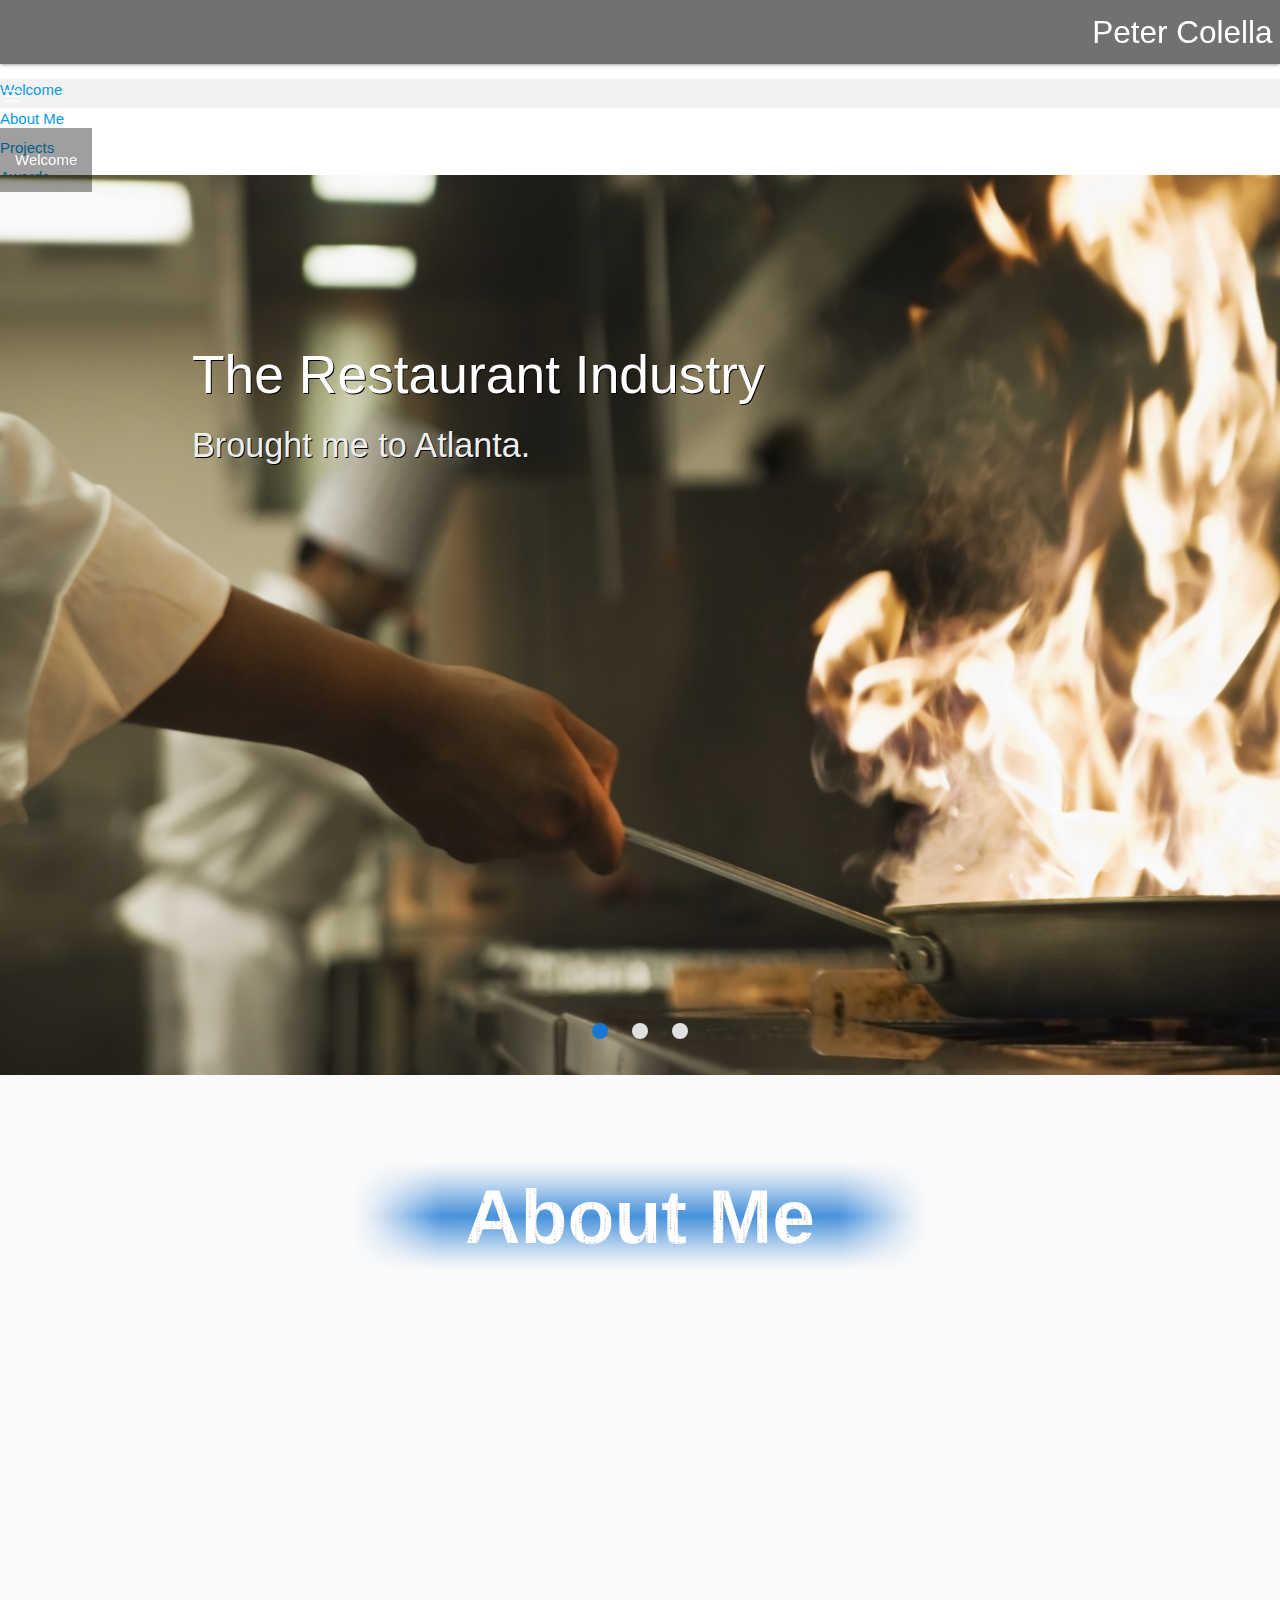
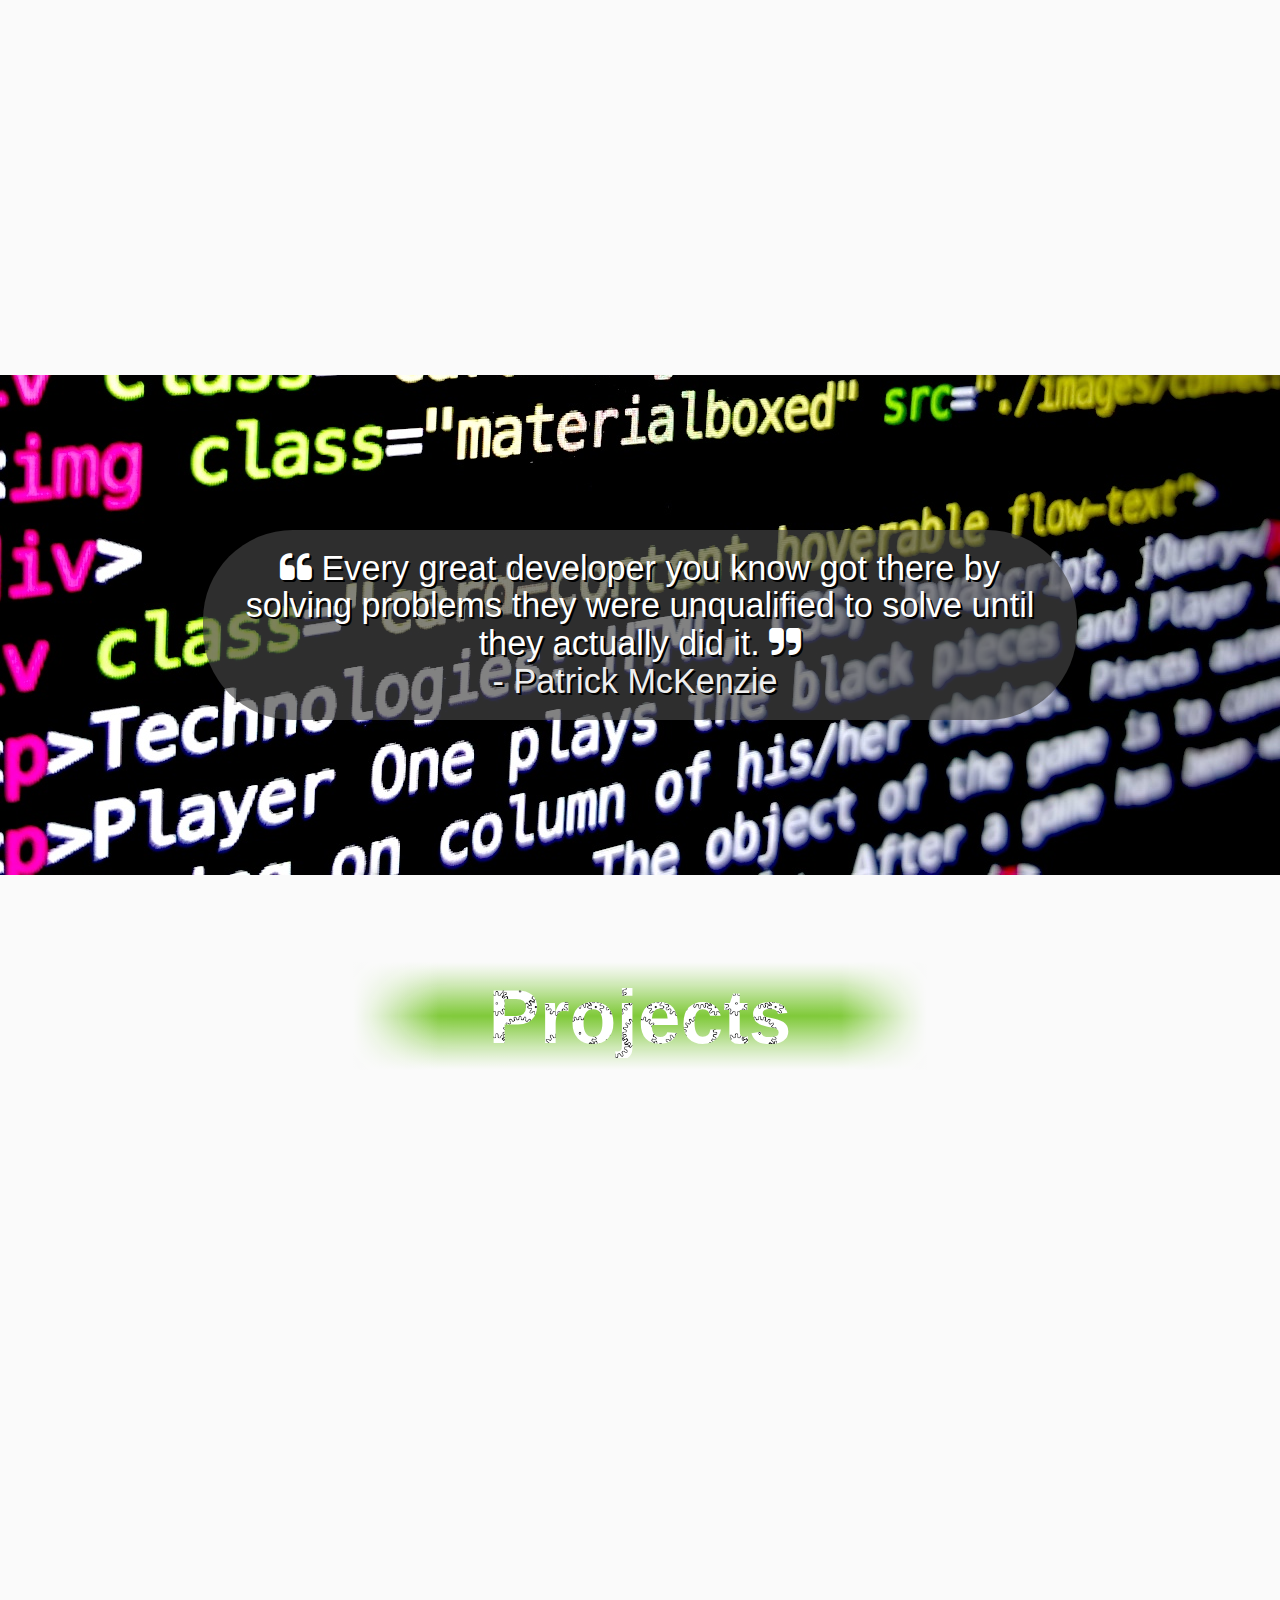
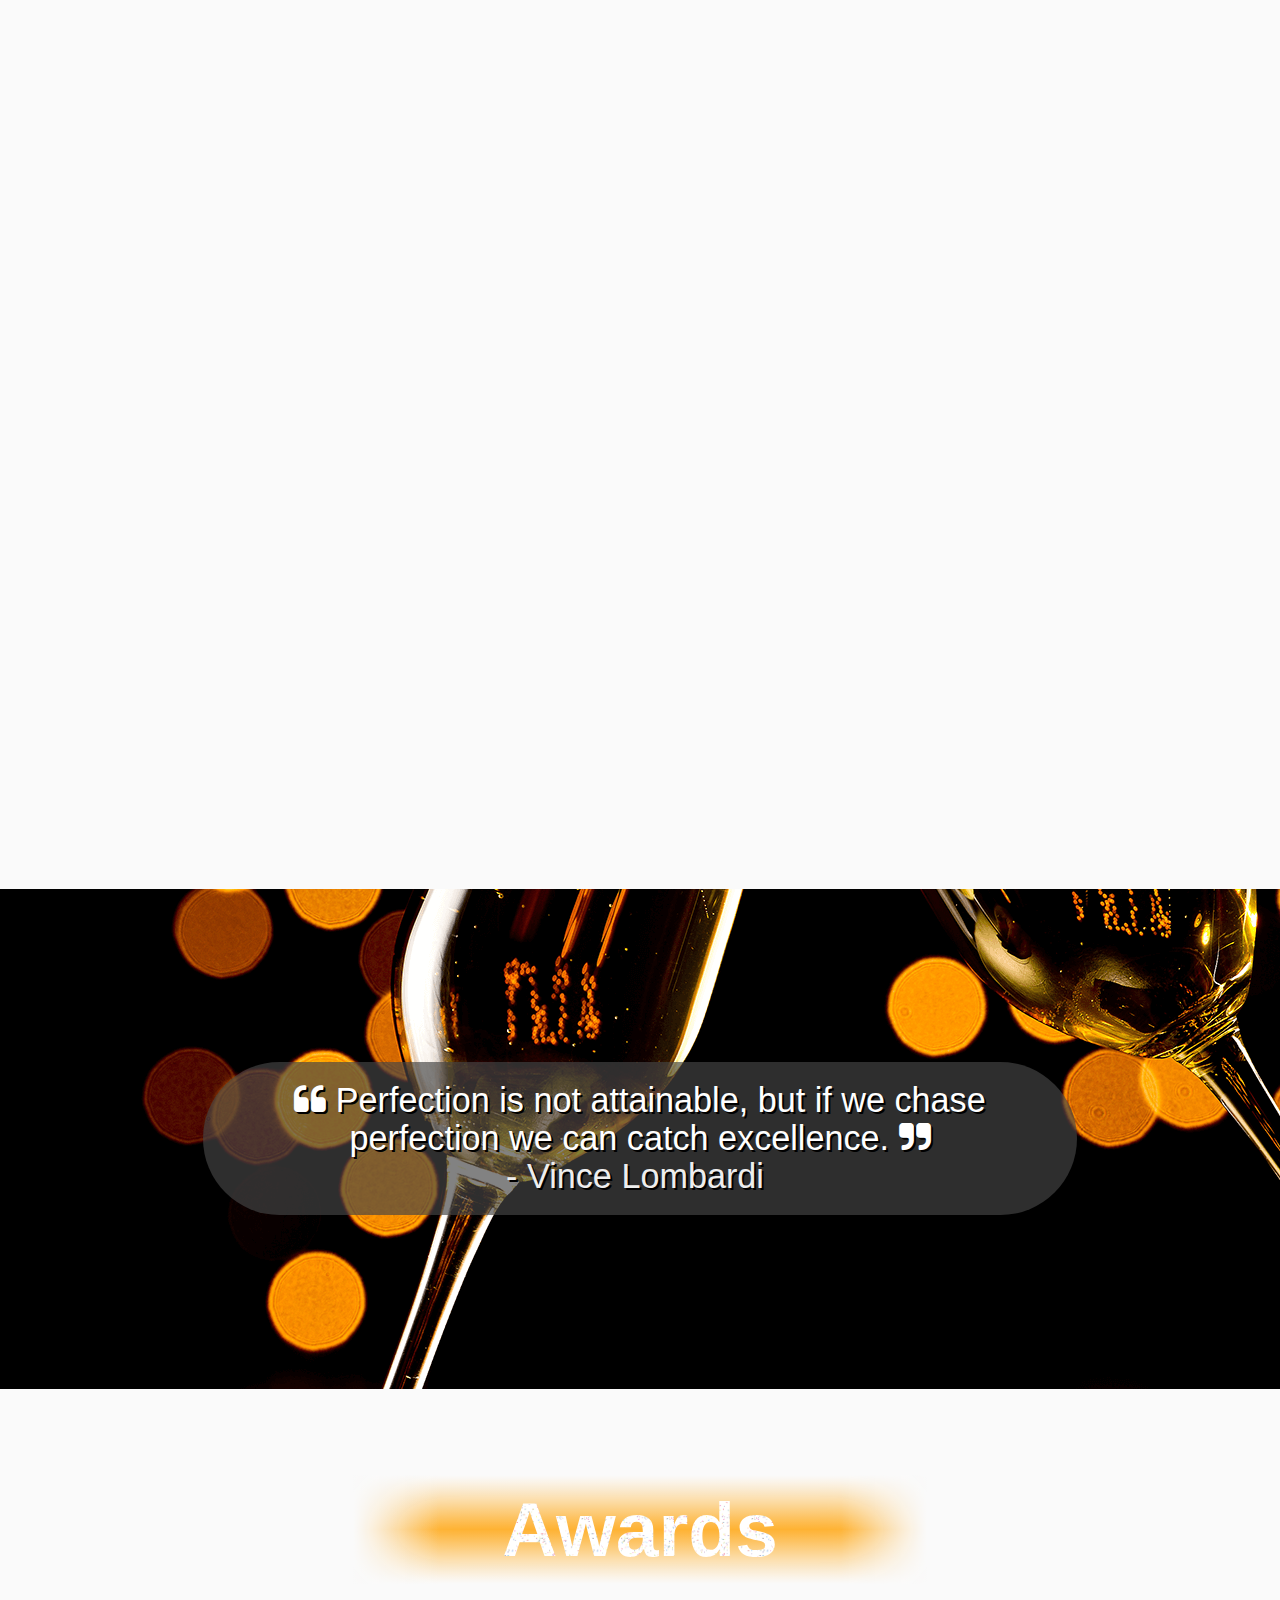
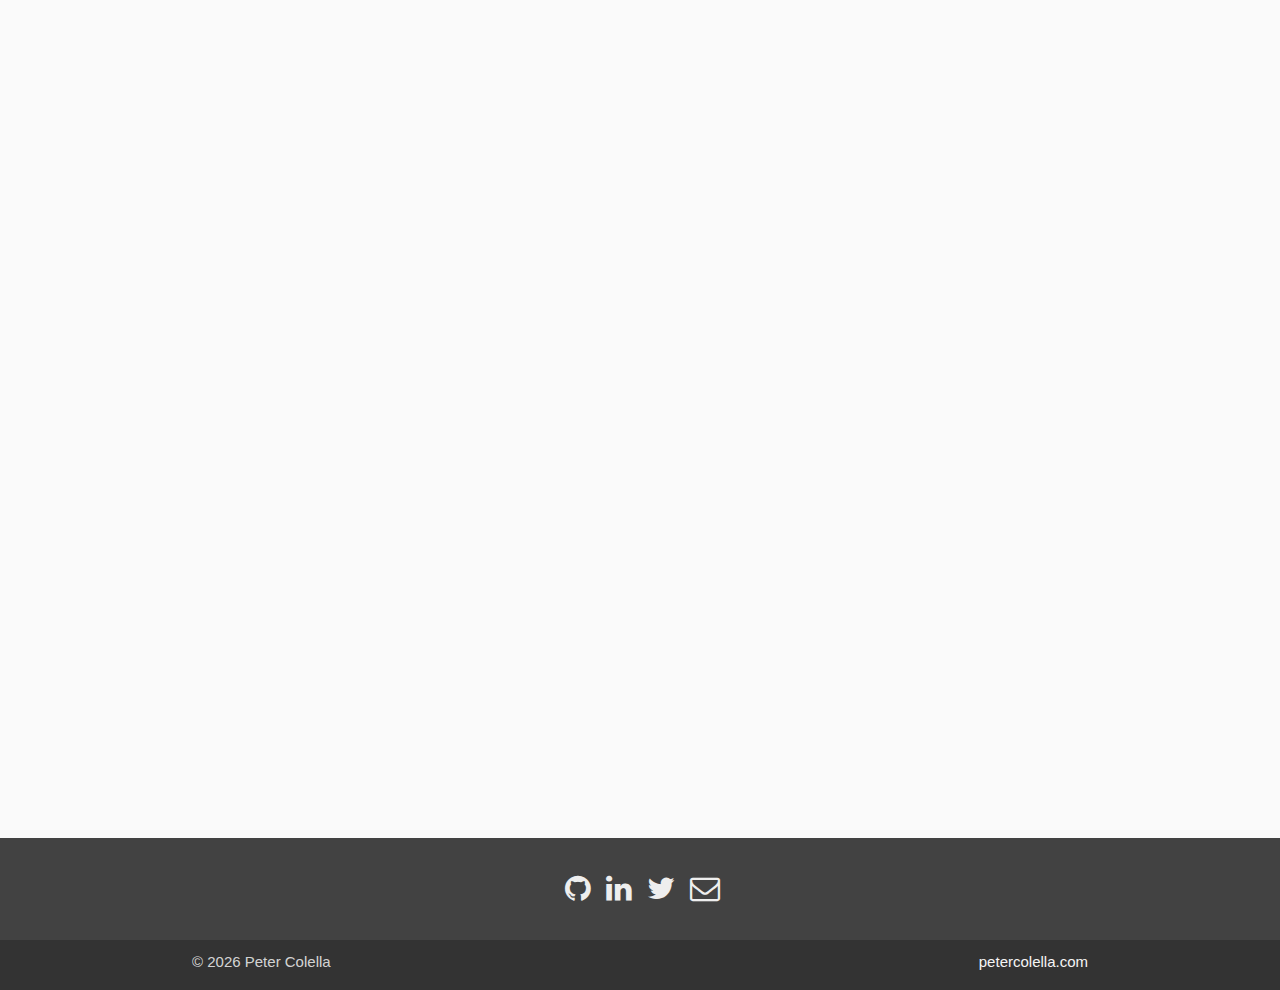
==== index.html @ 607b43e7 "made height of about card panel responsive" ====
<!DOCTYPE html>
<html>

<head>
  <meta charset="utf-8">
  <title>Peter Colella - Web Developer</title>
  <meta name="description" content="The Personal Domain of Peter Colella, Web Developer in Atlanta, GA">
  <meta name="keywords" content="Peter Colella, Web Developer, Atlanta, General Assembly, Graduate, Candidate">
  <link rel="icon" href="./images/icon.png">
  <!--Import Google Icon Font-->
  <link href="http://fonts.googleapis.com/icon?family=Material+Icons" rel="stylesheet">
  <!--Import materialize.css-->
  <link rel="stylesheet" href="https://cdnjs.cloudflare.com/ajax/libs/materialize/0.99.0/css/materialize.min.css">
  <!-- <link type="text/css" rel="stylesheet" href="css/materialize.min.css"  media="screen,projection"/> -->
  <link rel='stylesheet' href='css/materialize1.css' />
  <link href="https://fonts.googleapis.com/icon?family=Material+Icons" rel="stylesheet">
  <link rel="stylesheet" type="text/css" href="https://cdnjs.cloudflare.com/ajax/libs/font-awesome/4.6.3/css/font-awesome.css">
  <!--Let browser know website is optimized for mobile-->
  <meta name="viewport" content="width=device-width, initial-scale=1.0" />
</head>

<body>
  <header>
    <div class="navbar-fixed">
      <nav style="opacity: 0.75;">
        <div class="nav-wrapper grey darken-3">
          <div class="menu_item">
            <a href="index.html" class="brand-logo right menu_link">
              <span class="menu_title">
                <span class="menu_word" data-hover="Peter Colella">Peter Colella</span>
              </span>
            </a>
          </div>
          <a href="#" data-activates="mobile-demo" class="button-collapse">
            <i class="material-icons">menu</i>
          </a>
          <ul id="nav-mobile" class="left hide-on-med-and-down menu">
            <li class="menu_item">
              <a href="#welcome-link" class="menu_link">
                <span class="menu_title">
                  <span class="menu_word" data-hover="Welcome">Welcome</span>
                </span>
              </a>
            </li>
            <li class="menu_item">
              <a href="#about-link" class="menu_link">
                <span class="menu_title">
                  <span class="menu_word" data-hover="About Me">About Me</span>
                </span>
              </a>
            </li>
            <li class="menu_item">
              <a href="#projects-link" class="menu_link">
                <span class="menu_title">
                  <span class="menu_word" data-hover="Projects">Projects</span>
                </span>
              </a>
            </li>
            <li class="menu_item">
              <a href="#awards-link" class="menu_link">
                <span class="menu_title">
                  <span class="menu_word" data-hover="Awards">Awards</span>
                </span>
              </a>
            </li>
            <li class="menu_item">
              <a href="#resume" class="menu_link">
                <span class="menu_title">
                  <span class="menu_word" data-hover="Resume">Resume</span>
                </span>
              </a>
            </li>
            <!-- <li>
              <a href="#about-link">About Me</a>
            </li>
            <li>
              <a href="#projects-link">Projects</a>
            </li>
            <li>
              <a href="#awards-link">Awards</a>
            </li>
            <li>
              <a href="#resume">Resume</a>
            </li> -->
          </ul>
        </div>
      </nav>
    </div>
    <ul class="side-nav" id="mobile-demo">
      <!-- <li>
        <a href="#welcome-link">Welcome</a>
      </li>
      <li>
        <a href="#about-link">About Me</a>
      </li>
      <li>
        <a href="#projects-link">Projects</a>
      </li>
      <li>
        <a href="#awards-link">Awards</a>
      </li>
      <li>
        <a href="#resume">Resume</a>
      </li> -->
      <li>
        <a href="#welcome-link" class="menu_link">
          <span class="menu_title">
            <span class="menu_word_side" data-hover="Welcome">Welcome</span>
          </span>
        </a>
      </li>
      <li>
        <a href="#about-link" class="menu_link">
          <span class="menu_title">
            <span class="menu_word_side" data-hover="About Me">About Me</span>
          </span>
        </a>
      </li>
      <li>
        <a href="#projects-link" class="menu_link">
          <span class="menu_title">
            <span class="menu_word_side" data-hover="Projects">Projects</span>
          </span>
        </a>
      </li>
      <li>
        <a href="#awards-link" class="menu_link">
          <span class="menu_title">
            <span class="menu_word_side" data-hover="Awards">Awards</span>
          </span>
        </a>
      </li>
      <li>
        <a href="#resume" class="menu_link">
          <span class="menu_title">
            <span class="menu_word_side" data-hover="Resume">Resume</span>
          </span>
        </a>
      </li>
    </ul>
  </header>
  <main>
    <div class="section no-pad scrollspy welcome" id="welcome-link">

      <div class="slider">
        <ul class="slides" style="text-shadow: 1px 1px black;">
          <li>
            <img src="./images/chef-fire.jpg" alt="chef-fire">
            <div class="caption left-align">
              <h2>The Restaurant Industry</h2>
              <h4 class="light grey-text text-lighten-3">Brought me to Atlanta.</h4>
            </div>
          </li>
          <li>
            <img src="./images/atlanta_skyline_2.jpg" alt="atlanta">
            <div class="caption center-align">
              <h2>Atlanta</h2>
              <h4 class="light grey-text text-lighten-3">Introduced me to coding.</h4>
            </div>
          </li>
          <li>
            <img src="./images/ga-atlanta.jpg" alt="ga-atlanta">
            <div class="caption right-align">
              <h2>Coding</h2>
              <h4 class="light grey-text text-lighten-3">Has led us here.</h4>
            </div>
          </li>
        </ul>
      </div>

    </div>

    <div class="section scrollspy about bkgrd-col" id="about-link">

      <div class="container scrollspy-margin">
        <div class="row">
          <div class="col s8 offset-s2">
            <div class="card-panel section-title z-depth-0" id="about-title">
              <h1 class="center title-text" id="about-text">About Me</h1>
            </div>
          </div>
        </div>
      </div>

      <div class="container" id="about" style="opacity: 0;">
        <div class="row">
          <div class="col s12">
            <div class="card">
              <div class="card-panel hoverable" id="about-card">
                <div class="row">
                  <!-- <div class="card-panel grey darken-3">
                    <div class="row"> -->

                  <div class="col s12 m6 floated" id="about-img">
                    <!-- <div class="card"> -->
                    <div class="card-image">
                      <img class="materialboxed" data-caption="Extreme Close-Up!" src="./images/DSC_0314.jpg">
                    </div>
                    <!-- </div> -->
                    <div class="card-panel" id="about-job">
                      <span class="flow-text" id="about-span">
                        <b>Full-Stack Web Developer</b>
                      </span>
                    </div>
                  </div>

                  <div class="card-content no-padding">
                    <span class="flow-text" id="about-card-content">My background is in the food service business. I began as a dishwasher and eventually became the owner-operator
                      of my own restaurant franchise.
                      <br>
                      <br>The experience learning to code, while extremely daunting at times, has instilled in me a love of programming
                      and a tremendous sense of accomplishment. I am left with the desire to be pushed further and add to
                      my toolkit as I take on new challenges.
                      <br>
                      <br>I enjoy applying my extensive experience — focus on organization and structure, commitment to efficiency,
                      leadership in solving problems with available resources, communication skills, team-oriented work ethic
                      — and new coding knowledge to an exciting career in the tech industry.
                    </span>
                  </div>

                  <!-- </div>
                  </div> -->
                </div>
              </div>
            </div>
          </div>
        </div>
      </div>

    </div>

    <div class="parallax-container valign-wrapper">
      <div class="no-pad valign-wrapper" id="halign-wrapper">
        <div class="container">
          <div class="row quote-row">
            <div class="col s12">
              <h4 class="center-align quote">
                <i class="fa fa-quote-left" aria-hidden="true"></i> Every great developer you know got there by solving problems they were unqualified to solve until they
                actually did it.
                <i class="fa fa-quote-right" aria-hidden="true"></i>
                <br>
                <span class="light grey-text text-lighten-3">- Patrick McKenzie</span>
              </h4>
            </div>
          </div>
        </div>
      </div>
      <!-- yes that is a picture of my screen -->
      <div class="parallax">
        <img src="./images/projects2.jpg">
      </div>
    </div>



    <div class="section projects scrollspy bkgrd-col" id="projects-link">

      <div class="container scrollspy-margin">
        <div class="row">
          <div class="col s8 offset-s2">
            <div class="card-panel section-title z-depth-0" id="projects-title">
              <h1 class="center title-text" id="projects-text">Projects</h1>
            </div>
          </div>
        </div>
      </div>


      <ul id="staggered-list1" style="opacity: 0;">
        <li>
          <div class="row">

            <div class="col s12 m5 offset-m1" id="project1">
              <div class="card hoverable">
                <div class="card-image img-container waves-effect waves-block waves-light">
                  <img class="activator project-image" src="./images/connect-four-1.png">
                  <div class="middle">
                    <div class="activator project-hover-text">
                      <i class="small material-icons">info_outline</i>
                    </div>
                  </div>
                </div>
                <div class="card-content flow-text">
                  <span class="card-title activator grey-text text-darken-4">Connect Four
                    <i class="material-icons right">more_vert</i>
                  </span>
                  <p>
                    <a target="_blank" href="https://petercolella.github.io/Connect-Four-Game/">
                      <i class="small material-icons">open_in_new</i>
                    </a>
                  </p>
                </div>
                <div class="card-reveal">
                  <span class="card-title grey-text text-darken-4">Connect Four
                    <i class="material-icons right">more_vert</i>
                  </span>
                  <p>Technologies: HTML, CSS, Javascript, jQuery</p>
                  <p>Player One plays the black pieces and Player Two plays the red pieces. Player One begins by clicking on
                    column of his/her choice. Pieces automatically move to the lowest available space in the selected column.
                    The object of the game is to connect four of your checkers in a row horizontally, vertically, or diagonally.
                    After a game has been won, the scoreboard is updated. The board is cleared by clicking the new game button.</p>
                </div>
              </div>
            </div>

            <div class="col s12 m5">
              <div class="card hoverable">
                <div class="card-image img-container waves-effect waves-block waves-light">
                  <img class="activator project-image" src="./images/trigger-happy.png">
                  <div class="middle">
                    <div class="activator project-hover-text">
                      <i class="small material-icons">info_outline</i>
                    </div>
                  </div>
                </div>
                <div class="card-content flow-text">
                  <span class="card-title activator grey-text text-darken-4">Trigger Happy
                    <i class="material-icons right">more_vert</i>
                  </span>
                  <p>
                    <a target="_blank" href="https://asmr-trigger-happy.herokuapp.com/">
                      <i class="small material-icons">open_in_new</i>
                    </a>
                  </p>
                </div>
                <div class="card-reveal">
                  <span class="card-title grey-text text-darken-4">Trigger Happy
                    <i class="material-icons right">more_vert</i>
                  </span>
                  <p>Technologies: MEN Stack, Handlebars</p>
                  <p>This application allows users to share their favorite ASMR videos and provide specific information about
                    the "Triggers" found in each one.</p>
                </div>
              </div>
            </div>

          </div>
        </li>

      </ul>
      <ul id="staggered-list2" style="opacity: 0;">

        <li>
          <div class="row">

            <div class="col s12 m5 offset-m1">
              <div class="card hoverable">
                <div class="card-image img-container waves-effect waves-block waves-light">
                  <img class="activator project-image" src="./images/imbible-1.png">
                  <div class="middle">
                    <div class="activator project-hover-text">
                      <i class="small material-icons">info_outline</i>
                    </div>
                  </div>
                </div>
                <div class="card-content flow-text">
                  <span class="card-title activator grey-text text-darken-4">Imbible
                    <i class="material-icons right">more_vert</i>
                  </span>
                  <p>
                    <a target="_blank" href="https://imbible3.herokuapp.com/#!/">
                      <i class="small material-icons">open_in_new</i>
                    </a>
                  </p>
                </div>
                <div class="card-reveal">
                  <span class="card-title grey-text text-darken-4">Imbible
                    <i class="material-icons right">more_vert</i>
                  </span>
                  <p>Technologies: MEAN Stack, Bootstrap, Passport</p>
                  <p>Imbible is an app that lets users submit whatever they have on hand to discover what classic cocktails
                    they are able to craft with their limited resources. In addition, a user can add whatever concoction
                    they came up with to our list of libations and have others review it.</p>
                  <br>
                  <p>We wanted to reintroduce our users to the storied world of mixology. In doing so, we hope that they gain
                    a renewed appreciation of the art to making a good drink. Just as one eats not only to be nourished,
                    but to enjoy the flavors created through the love of food, one should drink not to be intoxicated, but
                    to experience a similar enjoyment. We made our app with hope that we could contribute to that enjoyment.</p>
                </div>
              </div>
            </div>

            <div class="col s12 m5">
              <div class="card hoverable">
                <div class="card-image img-container waves-effect waves-block waves-light">
                  <img class="activator project-image" src="./images/city-data-1.png">
                  <div class="middle">
                    <div class="activator project-hover-text">
                      <i class="small material-icons">info_outline</i>
                    </div>
                  </div>
                </div>
                <div class="card-content flow-text">
                  <span class="card-title activator grey-text text-darken-4">City Tips
                    <i class="material-icons right">more_vert</i>
                  </span>
                  <p>
                    <a target="_blank" href="https://city-tips.herokuapp.com/">
                      <i class="small material-icons">open_in_new</i>
                    </a>
                  </p>
                </div>
                <div class="card-reveal">
                  <span class="card-title grey-text text-darken-4">City Tips
                    <i class="material-icons right">more_vert</i>
                  </span>
                  <p>Technologies: Ruby on Rails, Bootstrap, Devise, PostgreSQL</p>
                  <p>This is a Ruby on Rails app where users can view and leave tips for their favorite cities.</p>
                </div>
              </div>
            </div>

          </div>
        </li>

      </ul>
      <ul id="staggered-list3" style="opacity: 0;">

        <!-- <li style="opacity: 0; transform:translateX(-150%)"> -->
        <li>
          <div class="row">

            <div class="col s12 m5 offset-m1">
              <div class="card hoverable">
                <div class="card-image img-container waves-effect waves-block waves-light">
                  <img class="activator project-image" src="./images/V.i.A.png">
                  <div class="middle">
                    <div class="activator project-hover-text">
                      <i class="small material-icons">info_outline</i>
                    </div>
                  </div>
                </div>
                <div class="card-content flow-text">
                  <span class="card-title activator grey-text text-darken-4">V.i.A
                    <i class="material-icons right">more_vert</i>
                  </span>
                  <p>
                    <a target="_blank" href="https://via-vendor-app.herokuapp.com/">
                      <i class="small material-icons">open_in_new</i>
                    </a>
                  </p>
                </div>
                <div class="card-reveal">
                  <span class="card-title grey-text text-darken-4">V.i.A
                    <i class="material-icons right">more_vert</i>
                  </span>
                  <p>Technologies: Ruby on Rails, Materialize, Devise, PostgreSQL</p>
                  <p>V.i.A is an app that provides user access to key information about a company or organization's approved
                    vendors and purveyors. The app is especially applicable to the restaurant industry in which a wide array
                    of vendors are dealt with on a daily basis. Additionally, the specific information for each vendor changes
                    often and sometimes is not readily communicated from upper management to those who actually use the information.</p>
                  <br>
                  <p>With this app, users not only have access to vendor information. They can also call, email, link to the
                    vendor's website, and get driving directions if it's necesssary to go to the vendor's location. In short,
                    V.i.A keeps the user's resources organized and accessible.</p>
                </div>
              </div>
            </div>

            <div class="col s12 m5">
              <div class="card hoverable">
                <div class="card-image img-container waves-effect waves-block waves-light">
                  <img class="activator project-image" src="./images/maribelle.png">
                  <div class="middle">
                    <div class="activator project-hover-text">
                      <i class="small material-icons">info_outline</i>
                    </div>
                  </div>
                </div>
                <div class="card-content flow-text">
                  <span class="card-title activator grey-text text-darken-4">Belated Birthday Wish
                    <i class="material-icons right">more_vert</i>
                  </span>
                  <p>
                    <a target="_blank" href="https://petercolella.github.io/maribelle/">
                      <i class="small material-icons">open_in_new</i>
                    </a>
                  </p>
                </div>
                <div class="card-reveal">
                  <span class="card-title grey-text text-darken-4">Belated Birthday Wish
                    <i class="material-icons right">more_vert</i>
                  </span>
                  <p>Technologies: Materialize, Animate.css, jQuery</p>
                  <p>This is a simple landing page to wish my niece, Maribelle, a belated Happy Birthday.</p>
                </div>
              </div>
            </div>

          </div>
        </li>

      </ul>

    </div>

    <div class="parallax-container valign-wrapper">
      <div class="no-pad valign-wrapper" id="halign-wrapper">
        <div class="container">
          <div class="row quote-row">
            <div class="col s12">
              <h4 class="center-align quote">
                <i class="fa fa-quote-left" aria-hidden="true"></i> Perfection is not attainable, but if we chase perfection we can catch excellence.
                <i class="fa fa-quote-right" aria-hidden="true"></i>
                <br>
                <span class="light grey-text text-lighten-3">- Vince Lombardi</span>
              </h4>
            </div>
          </div>
        </div>
      </div>
      <div class="parallax">
        <img src="./images/awards2.png">
      </div>
    </div>

    <div class="section awards scrollspy bkgrd-col" id="awards-link">

      <div class="container scrollspy-margin">
        <div class="row">
          <div class="col s8 offset-s2">
            <div class="card-panel section-title z-depth-0" id="awards-title">
              <h1 class="center title-text" id="awards-text">Awards</h1>
            </div>
          </div>
        </div>
      </div>

      <div class="container">
        <div class="row">
          <div class="col s12">
            <div class="card hoverable" id="awards" style="opacity: 0;">
              <div class="card-image">
                <img class="materialboxed" data-caption="I cannot express how fortunate I was to learn and work with this amazing group of people."
                  src="./images/angelhack.jpg">
                <span class="card-title">AngelHack Global Hackathon Series: Atlanta, May 20 2017</span>
              </div>
              <div class="card-content">
                <p>Winner: Best Voice User Experience Using Amazon Alexa</p>
              </div>
              <div class="card-action">
                <a target="_blank" href="http://www.hackathon.io/job-hunt1">Hackathon.io</a>
                <a target="_blank" href="https://github.com/petercolella/job-hunt-lambda-function/blob/master/lambda.js">GitHub</a>
              </div>
            </div>
          </div>
        </div>
      </div>
    </div>

    <div class="modal" id="resume">
      <div class="modal-content" id="resume-content">
        <h2 class="header center" id="resume-header">Resume</h2>
        <!-- <div class="row">
          <div class="col s12">
            <div class="card"> -->
        <!-- <div> -->
        <object class="resume" data="./documents/PeterColellaResume.pdf" type="application/pdf"></object>
        <!-- </div> -->
        <div class="modal-footer">
          <a target="_blank" href="./documents/PeterColellaResume.pdf">Click Here to Open in New Tab</a>
        </div>
        <!-- </div>
          </div>
        </div> -->
      </div>
    </div>
  </main>
  <footer class="page-footer grey darken-3">
    <div class="container">
      <div class="row center">
        <ul style="display: inline-flex;">
          <li>
            <a target="_blank" class="grey-text text-lighten-3" href="https://github.com/petercolella">
              <i class="fa fa-github" style="font-size: 2em"></i>
            </a>
          </li>
          <span></span>
          <li>
            <a target="_blank" class="grey-text text-lighten-3" href="https://www.linkedin.com/in/peter-colella/">
              <i class="fa fa-linkedin" style="font-size: 2em"></i>
            </a>
          </li>
          <span></span>
          <li>
            <a target="_blank" class="grey-text text-lighten-3" href="https://twitter.com/_PeterColella">
              <i class="fa fa-twitter" style="font-size: 2em"></i>
            </a>
          </li>
          <span></span>
          <li>
            <a target="_blank" class="grey-text text-lighten-3" href="mailto:colella.peter.j@gmail.com">
              <i class="fa fa-envelope-o" style="font-size: 2em"></i>
            </a>
          </li>
        </ul>
      </div>
    </div>

    <div class="footer-copyright">
      <div class="container menu_item">
        ©
        <script type="text/JavaScript">
          document.write(new Date().getFullYear());
        </script> Peter Colella
        <a target="_blank" class="grey-text text-lighten-4 right menu_link" href="http://www.petercolella.com/">
          <span class="menu_title">
            <span class="website menu_word" data-hover="petercolella.com">petercolella.com</span>
          </span>
        </a>
      </div>
    </div>
  </footer>
  <!--Import jQuery before materialize.js-->
  <script type="text/javascript" src="https://code.jquery.com/jquery-2.1.1.min.js"></script>
  <script src="https://cdnjs.cloudflare.com/ajax/libs/materialize/0.99.0/js/materialize.min.js"></script>
  <!-- <script type="text/javascript" src="js/materialize.min.js"></script> -->
  <script type="text/javascript">
    $( document ).ready( function () {
      $( '.slider' ).slider( {
        interval: 2000
      } );
      $( ".button-collapse" ).sideNav();
    } );
    $( '.modal' ).modal();
    $( '.parallax' ).parallax();
    $( '.scrollspy' ).scrollSpy( {
      scrollOffset: 0
    } );
  </script>
  <script type="text/javascript">
    var options = [ {
        selector: '#staggered-list1',
        offset: 100,
        callback: function ( el ) {
          Materialize.fadeInImage( $( el ) );
        }
      },
      {
        selector: '#staggered-list2',
        offset: 100,
        callback: function ( el ) {
          Materialize.fadeInImage( $( el ) );
        }
      },
      {
        selector: '#staggered-list3',
        offset: 100,
        callback: function ( el ) {
          Materialize.fadeInImage( $( el ) );
        }
      },
      {
        selector: '#about',
        offset: 200,
        callback: function ( el ) {
          Materialize.fadeInImage( $( el ) );
        }
      },
      {
        selector: '#awards',
        offset: 200,
        callback: function ( el ) {
          Materialize.fadeInImage( $( el ) );
        }
      }
    ];
    Materialize.scrollFire( options );
  </script>
</body>

</html>
---- css/materialize1.css ----
body {
  display: flex;
  min-height: 100vh;
  flex-direction: column;
  overflow-x: hidden;
}

br {
  display: block;
  content: "";
  margin-top: 1rem;
}

/*nav {
  z-index: 99;
}*/

nav div ul li a.active {
  background-color: rgba(0, 0, 0, 0.5);
}

ul li a.active {
  background-color: rgba(0, 0, 0, 0.05);
}

.menu {
  display: flex;
  justify-content: center;
}

.menu_item {
  display: inline-block;
  white-space: nowrap;
}

.menu_link {
  display: block;
  max-height: 64px;
}

nav ul a:hover {
  height: 64px;
}

.menu_link:focus .menu_word,
.menu_link:hover .menu_word {
  transform: translate3d(0, -105%, 0);
}

.menu_link:focus .menu_word_side,
.menu_link:hover .menu_word_side {
  transform: translate3d(-180%, 0, 0);
}

.menu_title {
  display: inline-block;
  overflow: hidden;
  margin-right: 0;
}

.menu_word {
  display: inline-block;
  position: relative;
  margin-right: 0;
  transition: transform .3s;
}

.menu_word_side {
  display: inline-block;
  position: relative;
  margin-right: 0;
  transition: transform .3s;
}

.menu_word:before {
  position: absolute;
  content: attr(data-hover);
  top: 105%;
  height: 64px;
}

.menu_word_side:before {
  position: absolute;
  content: attr(data-hover);
  left: 180%;
  height: 64px;
  width: 100%;
}

.brand-logo {
  top: 0 !important;
}

main {
  margin-top: -64px;
  flex: 1 0 auto;
}

span {
  margin-right: 10px;
}

/* h2 {
  color: white;
} */

.floated {
  float: left;
}

/* .welcome {
  position: inherit;
  top: -64px;
} */

.slider {
  height: 100vh !important;
  width: 100%;
  top: 0;
  left: 0;
  right: 0;
  bottom: 0;
}

.slider ul.slides {
  height: 100vh !important;
}

.slider ul.indicators {
  z-index: 2;
  bottom: 30px;
}

.slider .slides {
  /*background-color: #9e9e9e;*/
  margin: 0;
  height: 100vh !important;
}

.slider .indicators .indicator-item.active {
  /* background-color: #05EDFF; */
  background-color: rgba(25, 118, 210, 1);
}

.fa-github {
  padding-left: 5px;
  -o-transition: .5s;
  -ms-transition: .5s;
  -moz-transition: .5s;
  -webkit-transition: .5s;
  transition: .5s;
}

.fa-github:hover {
  color: black;
}

.fa-linkedin {
  padding-left: 5px;
  -o-transition: .5s;
  -ms-transition: .5s;
  -moz-transition: .5s;
  -webkit-transition: .5s;
  transition: .5s;
}

.fa-linkedin:hover {
  color: #0073a4;
}

.fa-twitter {
  padding-left: 5px;
  -o-transition: .5s;
  -ms-transition: .5s;
  -moz-transition: .5s;
  -webkit-transition: .5s;
  transition: .5s;
}

.fa-twitter:hover {
  color: #00aced;
}

.fa-envelope-o {
  padding-left: 5px;
  -o-transition: .5s;
  -ms-transition: .5s;
  -moz-transition: .5s;
  -webkit-transition: .5s;
  transition: .5s;
}

.fa-envelope-o:hover {
  color: #db3236;
}

.title-text {
  font-size: 6vw;
  font-weight: 900;
  margin: 0 auto;
}

.about {
  min-height: 100vh;
  position: relative;
  /*top: -64px;*/
}

#about-card {
  max-height: calc((100vh * 653 / 926) - 63px);
  overflow: auto;
}

#about-title {
  background: linear-gradient(to right, rgba(250, 250, 250, 1), transparent 15%, transparent 85%, rgba(250, 250, 250, 1)), linear-gradient( rgba(250, 250, 250, 1), rgba(25, 118, 210, 1), rgba(250, 250, 250, 1));
  /* url("../images/white_matrix.gif"); */
  /*background-size: cover;*/
}

#about-text {
  background: url("../images/white_matrix.gif");
  background-size: contain;
  background-clip: text;
  -webkit-background-clip: text;
  -webkit-text-fill-color: transparent;
  -moz-background-clip: text;
  -moz-text-fill-color: transparent;
}

#about-img {
  /* top: 0; */
  padding-left: 0;
  /* max-height: calc((100vh * 436 / 926) + 7px); */
}

#about-job {
  margin-bottom: 0.5rem;
  background-color: #1976D2;
  background: linear-gradient(to right, #808080, #bcbcbc, #c4c4c4, #E6E6E4, #dddddd, #a1a1a1, #7f7f7f);
  color: #454545;
  text-shadow: hsla(0, 0%, 40%, .5) 0 -1px 0, hsla(0, 0%, 100%, .6) 0 2px 1px;
  text-align: center;
}

#about-span {
  margin-left: 10px;
}

#about-card-content {
  /* background-color: #424242; */
  color: #454545;
  clear: left;
}

.clear-left {
  clear: left;
}

.projects {
  min-height: 100vh;
  position: relative;
}

#projects-title {
  background: linear-gradient(to right, rgba(250, 250, 250, 1), transparent 15%, transparent 85%, rgba(250, 250, 250, 1)), linear-gradient( rgba(250, 250, 250, 1), rgba(96, 189, 7, 1), rgba(250, 250, 250, 1));
  /* url("../images/gears.gif"); */
  /* background-size: cover; */
  background-color: white;
  color: white;
}

#projects-text {
  background: url("../images/gears3.jpg") white;
  background-size: auto 50%;
  background-clip: text;
  -webkit-background-clip: text;
  -webkit-text-fill-color: transparent;
  -moz-background-clip: text;
  -moz-text-fill-color: transparent;
}

.img-container {
  position: relative;
  /*width: 50%;*/
}

.project-image {
  opacity: 1;
  display: block;
  width: 100%;
  height: auto;
  transition: .5s ease;
  backface-visibility: hidden;
}

.middle {
  transition: .5s ease;
  opacity: 0;
  position: absolute;
  top: 50%;
  left: 50%;
  transform: translate(-50%, -50%);
  -ms-transform: translate(-50%, -50%)
}

.img-container:hover .project-image {
  opacity: 0.33;
}

.img-container:hover .middle {
  opacity: 1;
}

.project-hover-text {
  background-color: #0099CC;
  border-radius: 8px;
  color: white;
  /*font-size: 16px;*/
  padding: 14px 14px 8px 14px;
}

.awards {
  min-height: 100vh;
  position: relative;
}

#awards-title {
  background: linear-gradient(to right, rgba(250, 250, 250, 1), transparent 15%, transparent 85%, rgba(250, 250, 250, 1)), linear-gradient( rgba(250, 250, 250, 1), rgba(255, 160, 0, 1), rgba(250, 250, 250, 1));
  /* url("../images/confetti.gif"); */
  /*background-size: cover;*/
  /* background-color: white; */
  /* color: white; */
}

#awards-text {
  background: url("../images/confetti.gif");
  background-size: contain;
  background-clip: text;
  -webkit-background-clip: text;
  -webkit-text-fill-color: transparent;
  -moz-background-clip: text;
  -moz-text-fill-color: transparent;
}

.resume {
  width: 100%;
  height: 300px;
}

#resume-header {
  color: black;
}

/* .parallax-container {
  opacity: 0.5;
} */

/* .parallax-container:hover {
  opacity: 1.0 !important;
} */

#halign-wrapper {
  width: 100%;
}

.section-title {
  /* border-radius: 17px; */
  padding: 12px;
  box-shadow: inset 0 0 7vw #fafafa !important;
}

.quote-row {
  margin-bottom: 0 !important;
}

h4.quote {
  margin: auto !important;
}

.quote {
  background-color: rgba(68, 68, 68, 0.67);
  border-radius: 90px;
  color: white;
  padding: 20px;
  /*-webkit-text-stroke: 1px black;*/
  text-shadow: 2px 2px black;
  /*3px 3px 0 #000,
    -1px -1px 0 #000,  
    1px -1px 0 #000,
    -1px 1px 0 #000,
    1px 1px 0 #000;*/
}

.scrollspy-margin {
  margin-top: 64px;
}

.scrollspy-margin .row {
  margin-bottom: 0;
}

.page-footer .footer-copyright {
  background-color: #333333;
}

.bkgrd-col {
  /* background-color: rgba(91, 64, 64, 0.67); */
  background-color: #fafafa;
}

#staggered-list1 li {
  /* background-color: red; */
  transition: transform 1000ms ease !important;
}

#staggered-list2 li {
  /* background-color: red; */
  transition: transform 1000ms ease !important;
}

#staggered-list3 li {
  /* background-color: red; */
  transition: transform 1000ms ease !important;
}
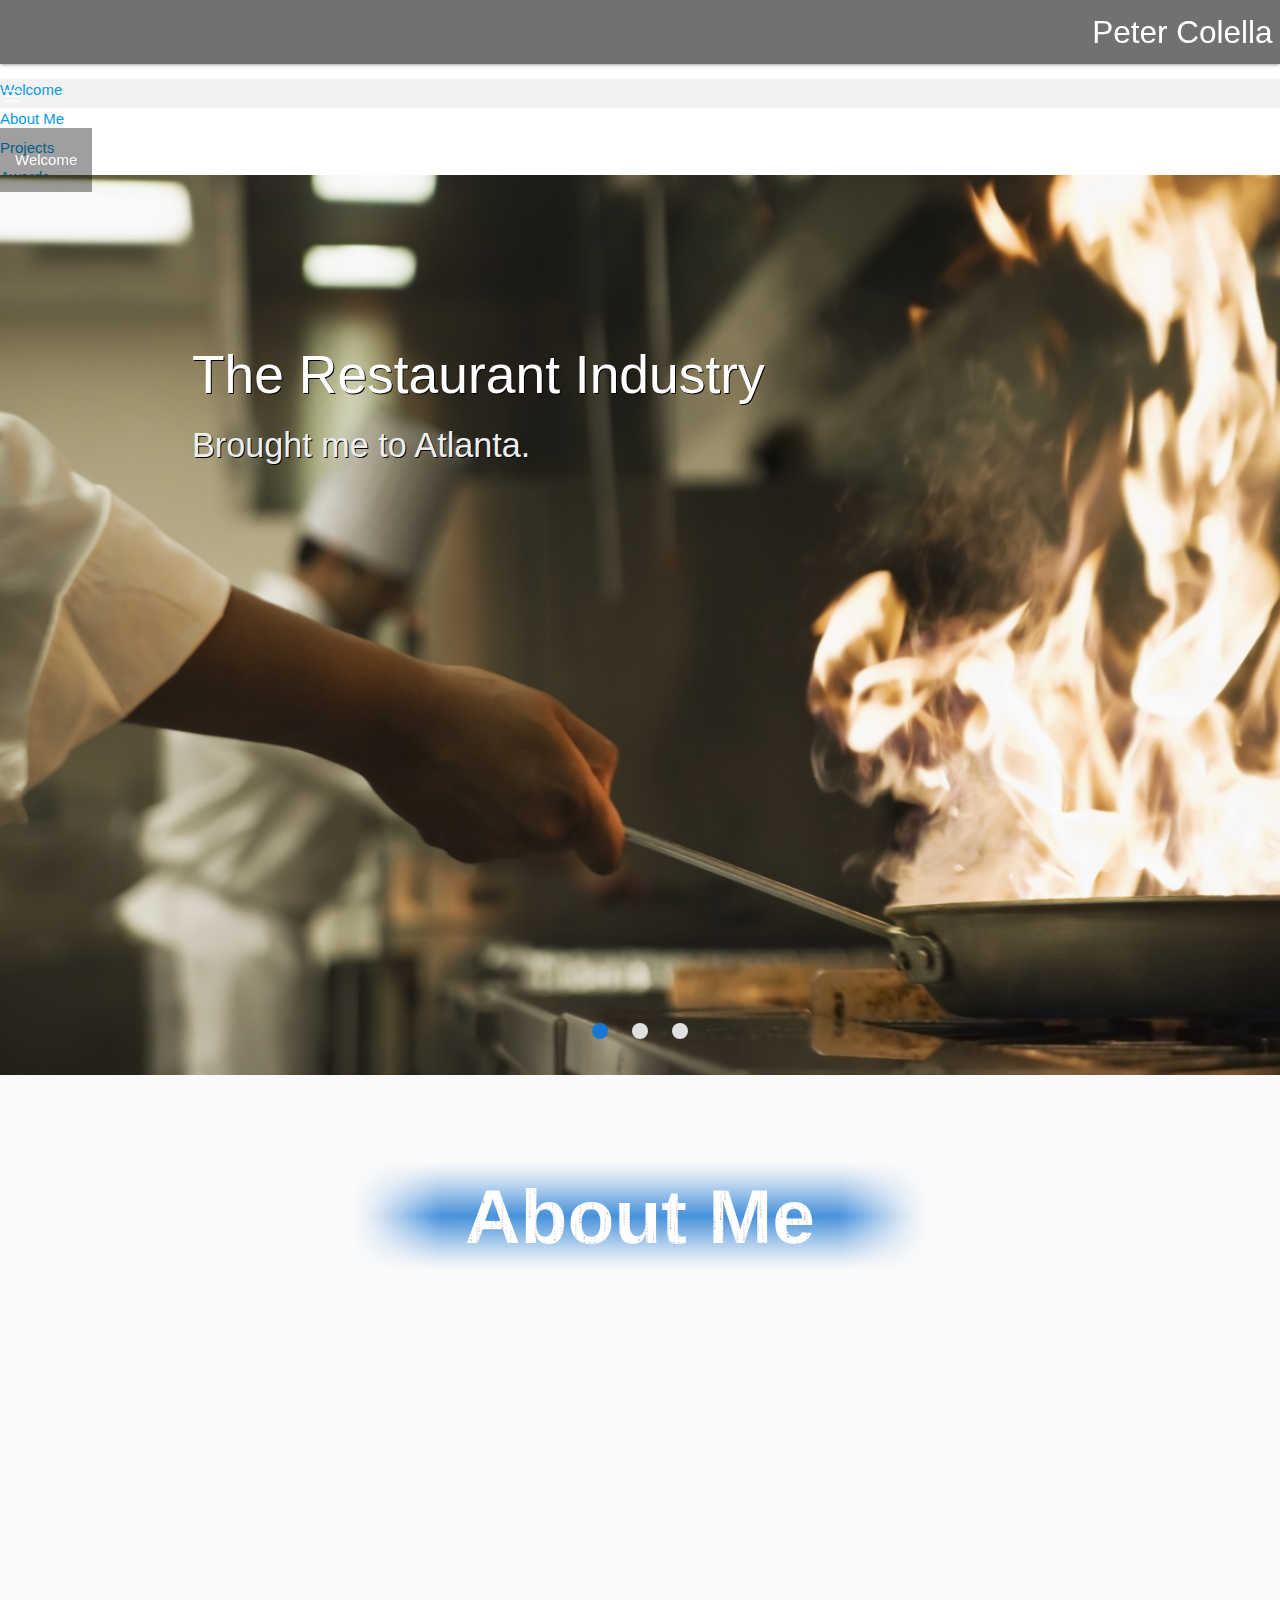
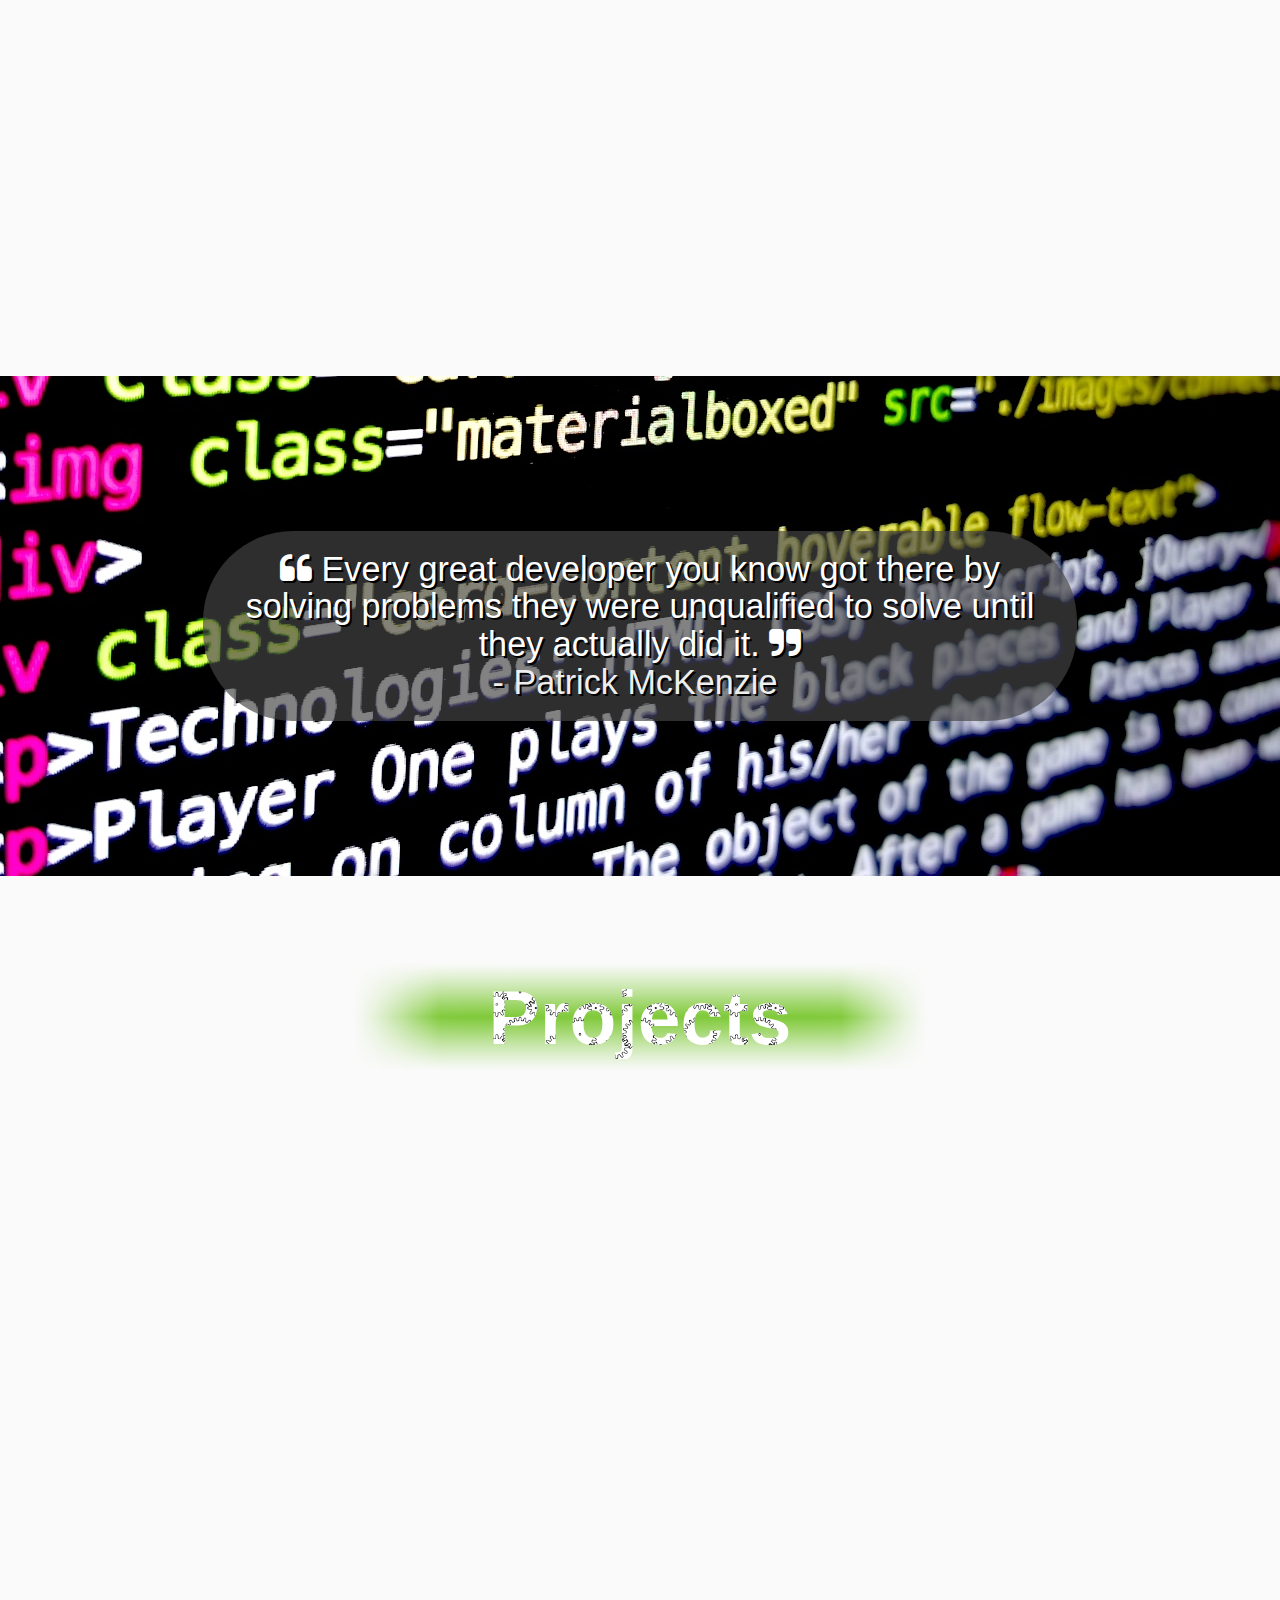
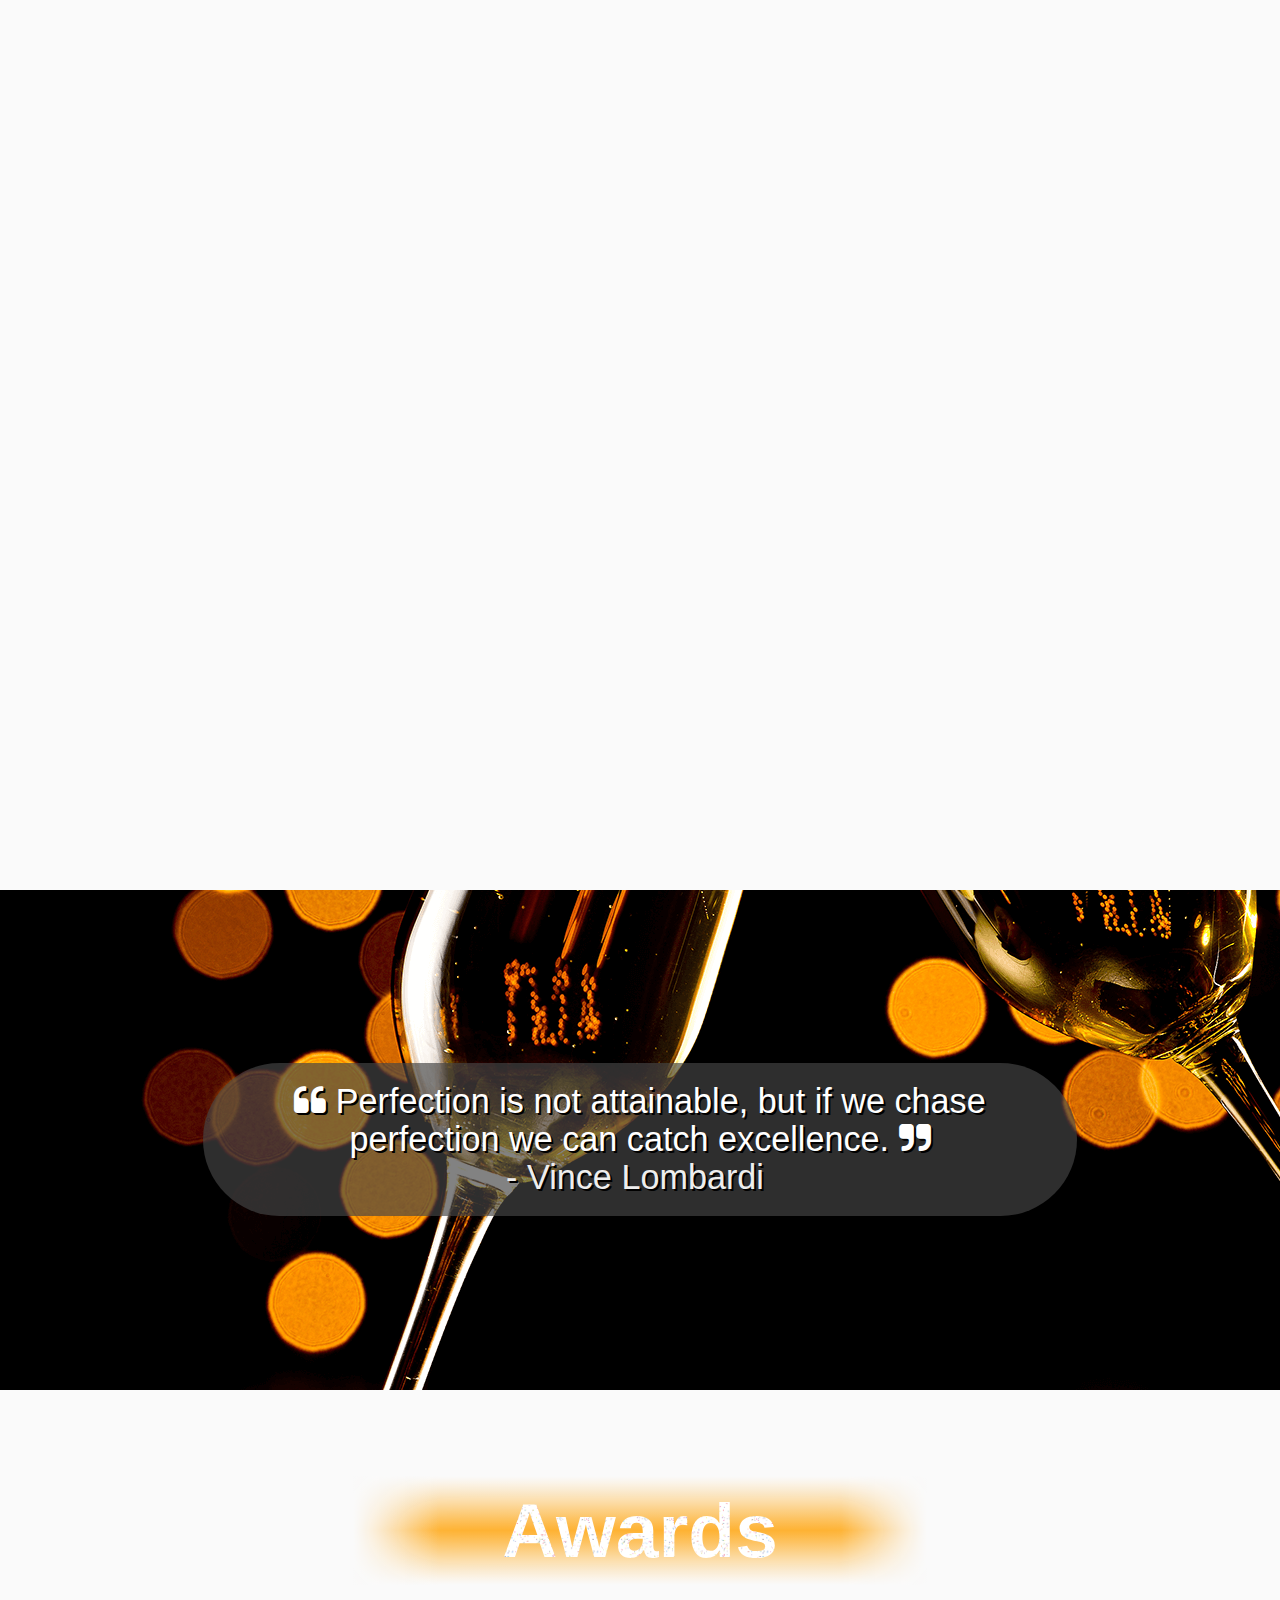
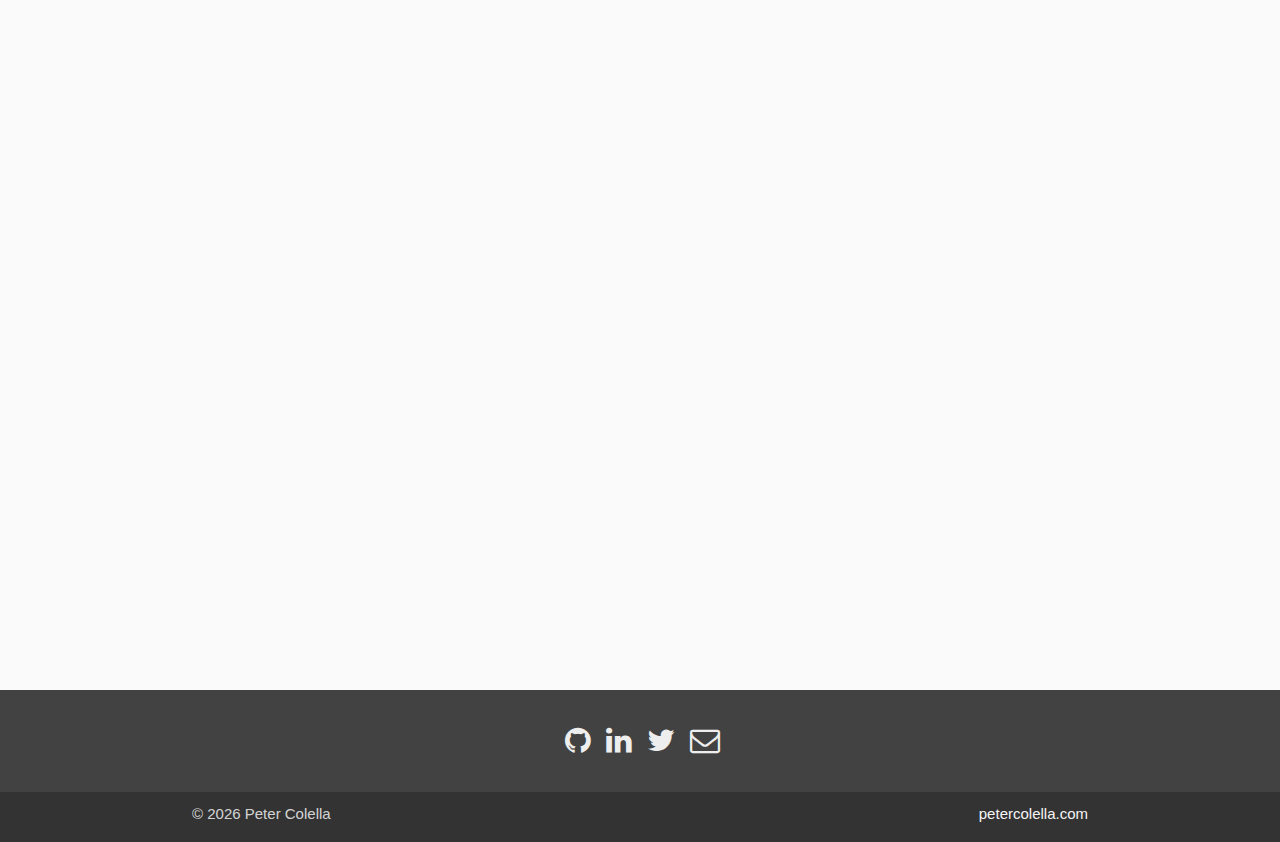
==== commit 67c7961b: "added outline to title of awards card image" ====
--- a/index.html
+++ b/index.html
@@ -186,7 +186,7 @@
         <div class="row">
           <div class="col s12">
             <div class="card">
-              <div class="card-panel hoverable" id="about-card">
+              <div class="card-panel hoverable hide-on-small-only" id="about-card">
                 <div class="row">
                   <!-- <div class="card-panel grey darken-3">
                     <div class="row"> -->
@@ -198,22 +198,71 @@
                     </div>
                     <!-- </div> -->
                     <div class="card-panel" id="about-job">
-                      <span class="flow-text" id="about-span">
-                        <b>Full-Stack Web Developer</b>
+                      <span class="show-on-medium hide-on-large-only" id="about-span-med">
+                        <b>Full Stack Web Developer</b>
                       </span>
-                    </div>
-                  </div>
-
-                  <div class="card-content no-padding">
-                    <span class="flow-text" id="about-card-content">My background is in the food service business. I began as a dishwasher and eventually became the owner-operator
+                      <span class="flow-text show-on-large hide-on-med-only" id="about-span">
+                        <b>Full Stack Web Developer</b>
+                      </span>
+                    </div>
+                  </div>
+
+                  <div class="card-content no-padding" id="about-card-content">
+                    <span class="flow-text" id="about-card-text">My background is in the food service business. I began
+                      as a dishwasher and eventually became the owner-operator
                       of my own restaurant franchise.
                       <br>
-                      <br>The experience learning to code, while extremely daunting at times, has instilled in me a love of programming
-                      and a tremendous sense of accomplishment. I am left with the desire to be pushed further and add to
+                      <br>The experience learning to code, while extremely daunting at times, has instilled in me a
+                      love of programming
+                      and a tremendous sense of accomplishment. I am left with the desire to be pushed further and add
+                      to
                       my toolkit as I take on new challenges.
                       <br>
-                      <br>I enjoy applying my extensive experience — focus on organization and structure, commitment to efficiency,
-                      leadership in solving problems with available resources, communication skills, team-oriented work ethic
+                      <br>I enjoy applying my extensive experience — focus on organization and structure, commitment to
+                      efficiency,
+                      leadership in solving problems with available resources, communication skills, team-oriented work
+                      ethic
+                      — and new coding knowledge to an exciting career in the tech industry.
+                    </span>
+                  </div>
+
+                  <!-- </div>
+                  </div> -->
+                </div>
+              </div>
+              <div class="card-panel hoverable hide-on-med-and-up" id="about-card-small">
+                <div class="row">
+                  <!-- <div class="card-panel grey darken-3">
+                    <div class="row"> -->
+
+                  <div class="col s12 m6 floated" id="about-img-small">
+                    <!-- <div class="card"> -->
+                    <div class="card-image">
+                      <img class="materialboxed" data-caption="Extreme Close-Up!" src="./images/DSC_0314.jpg">
+                    </div>
+                    <!-- </div> -->
+                    <div class="card-panel" id="about-job-small">
+                      <span class="flow-text" id="about-span">
+                        <b>Full Stack Web Developer</b>
+                      </span>
+                    </div>
+                  </div>
+
+                  <div class="card-content no-padding">
+                    <span class="flow-text" id="about-card-content">My background is in the food service business. I
+                      began as a dishwasher and eventually became the owner-operator
+                      of my own restaurant franchise.
+                      <br>
+                      <br>The experience learning to code, while extremely daunting at times, has instilled in me a
+                      love of programming
+                      and a tremendous sense of accomplishment. I am left with the desire to be pushed further and add
+                      to
+                      my toolkit as I take on new challenges.
+                      <br>
+                      <br>I enjoy applying my extensive experience — focus on organization and structure, commitment to
+                      efficiency,
+                      leadership in solving problems with available resources, communication skills, team-oriented work
+                      ethic
                       — and new coding knowledge to an exciting career in the tech industry.
                     </span>
                   </div>
@@ -235,7 +284,8 @@
           <div class="row quote-row">
             <div class="col s12">
               <h4 class="center-align quote">
-                <i class="fa fa-quote-left" aria-hidden="true"></i> Every great developer you know got there by solving problems they were unqualified to solve until they
+                <i class="fa fa-quote-left" aria-hidden="true"></i> Every great developer you know got there by solving
+                problems they were unqualified to solve until they
                 actually did it.
                 <i class="fa fa-quote-right" aria-hidden="true"></i>
                 <br>
@@ -295,10 +345,14 @@
                     <i class="material-icons right">more_vert</i>
                   </span>
                   <p>Technologies: HTML, CSS, Javascript, jQuery</p>
-                  <p>Player One plays the black pieces and Player Two plays the red pieces. Player One begins by clicking on
-                    column of his/her choice. Pieces automatically move to the lowest available space in the selected column.
-                    The object of the game is to connect four of your checkers in a row horizontally, vertically, or diagonally.
-                    After a game has been won, the scoreboard is updated. The board is cleared by clicking the new game button.</p>
+                  <p>Player One plays the black pieces and Player Two plays the red pieces. Player One begins by
+                    clicking on
+                    column of his/her choice. Pieces automatically move to the lowest available space in the selected
+                    column.
+                    The object of the game is to connect four of your checkers in a row horizontally, vertically, or
+                    diagonally.
+                    After a game has been won, the scoreboard is updated. The board is cleared by clicking the new game
+                    button.</p>
                 </div>
               </div>
             </div>
@@ -328,7 +382,8 @@
                     <i class="material-icons right">more_vert</i>
                   </span>
                   <p>Technologies: MEN Stack, Handlebars</p>
-                  <p>This application allows users to share their favorite ASMR videos and provide specific information about
+                  <p>This application allows users to share their favorite ASMR videos and provide specific information
+                    about
                     the "Triggers" found in each one.</p>
                 </div>
               </div>
@@ -368,14 +423,20 @@
                     <i class="material-icons right">more_vert</i>
                   </span>
                   <p>Technologies: MEAN Stack, Bootstrap, Passport</p>
-                  <p>Imbible is an app that lets users submit whatever they have on hand to discover what classic cocktails
-                    they are able to craft with their limited resources. In addition, a user can add whatever concoction
+                  <p>Imbible is an app that lets users submit whatever they have on hand to discover what classic
+                    cocktails
+                    they are able to craft with their limited resources. In addition, a user can add whatever
+                    concoction
                     they came up with to our list of libations and have others review it.</p>
                   <br>
-                  <p>We wanted to reintroduce our users to the storied world of mixology. In doing so, we hope that they gain
-                    a renewed appreciation of the art to making a good drink. Just as one eats not only to be nourished,
-                    but to enjoy the flavors created through the love of food, one should drink not to be intoxicated, but
-                    to experience a similar enjoyment. We made our app with hope that we could contribute to that enjoyment.</p>
+                  <p>We wanted to reintroduce our users to the storied world of mixology. In doing so, we hope that
+                    they gain
+                    a renewed appreciation of the art to making a good drink. Just as one eats not only to be
+                    nourished,
+                    but to enjoy the flavors created through the love of food, one should drink not to be intoxicated,
+                    but
+                    to experience a similar enjoyment. We made our app with hope that we could contribute to that
+                    enjoyment.</p>
                 </div>
               </div>
             </div>
@@ -445,13 +506,19 @@
                     <i class="material-icons right">more_vert</i>
                   </span>
                   <p>Technologies: Ruby on Rails, Materialize, Devise, PostgreSQL</p>
-                  <p>V.i.A is an app that provides user access to key information about a company or organization's approved
-                    vendors and purveyors. The app is especially applicable to the restaurant industry in which a wide array
-                    of vendors are dealt with on a daily basis. Additionally, the specific information for each vendor changes
-                    often and sometimes is not readily communicated from upper management to those who actually use the information.</p>
+                  <p>V.i.A is an app that provides user access to key information about a company or organization's
+                    approved
+                    vendors and purveyors. The app is especially applicable to the restaurant industry in which a wide
+                    array
+                    of vendors are dealt with on a daily basis. Additionally, the specific information for each vendor
+                    changes
+                    often and sometimes is not readily communicated from upper management to those who actually use the
+                    information.</p>
                   <br>
-                  <p>With this app, users not only have access to vendor information. They can also call, email, link to the
-                    vendor's website, and get driving directions if it's necesssary to go to the vendor's location. In short,
+                  <p>With this app, users not only have access to vendor information. They can also call, email, link
+                    to the
+                    vendor's website, and get driving directions if it's necesssary to go to the vendor's location. In
+                    short,
                     V.i.A keeps the user's resources organized and accessible.</p>
                 </div>
               </div>
@@ -500,7 +567,8 @@
           <div class="row quote-row">
             <div class="col s12">
               <h4 class="center-align quote">
-                <i class="fa fa-quote-left" aria-hidden="true"></i> Perfection is not attainable, but if we chase perfection we can catch excellence.
+                <i class="fa fa-quote-left" aria-hidden="true"></i> Perfection is not attainable, but if we chase
+                perfection we can catch excellence.
                 <i class="fa fa-quote-right" aria-hidden="true"></i>
                 <br>
                 <span class="light grey-text text-lighten-3">- Vince Lombardi</span>
@@ -533,7 +601,7 @@
               <div class="card-image">
                 <img class="materialboxed" data-caption="I cannot express how fortunate I was to learn and work with this amazing group of people."
                   src="./images/angelhack.jpg">
-                <span class="card-title">AngelHack Global Hackathon Series: Atlanta, May 20 2017</span>
+                <span class="card-title" id="awards-card-title">AngelHack Global Hackathon Series: Atlanta, May 20 2017</span>
               </div>
               <div class="card-content">
                 <p>Winner: Best Voice User Experience Using Amazon Alexa</p>
--- a/css/materialize1.css
+++ b/css/materialize1.css
@@ -14,7 +14,6 @@
 /*nav {
   z-index: 99;
 }*/
-
 nav div ul li a.active {
   background-color: rgba(0, 0, 0, 0.5);
 }
@@ -103,7 +102,6 @@
 /* h2 {
   color: white;
 } */
-
 .floated {
   float: left;
 }
@@ -112,7 +110,6 @@
   position: inherit;
   top: -64px;
 } */
-
 .slider {
   height: 100vh !important;
   width: 100%;
@@ -201,18 +198,13 @@
 }
 
 .about {
-  min-height: 100vh;
+  min-height: calc(100vh + 1px);
   position: relative;
   /*top: -64px;*/
 }
 
-#about-card {
-  max-height: calc((100vh * 653 / 926) - 63px);
-  overflow: auto;
-}
-
 #about-title {
-  background: linear-gradient(to right, rgba(250, 250, 250, 1), transparent 15%, transparent 85%, rgba(250, 250, 250, 1)), linear-gradient( rgba(250, 250, 250, 1), rgba(25, 118, 210, 1), rgba(250, 250, 250, 1));
+  background: linear-gradient(to right, rgba(250, 250, 250, 1), transparent 15%, transparent 85%, rgba(250, 250, 250, 1)), linear-gradient(rgba(250, 250, 250, 1), rgba(25, 118, 210, 1), rgba(250, 250, 250, 1));
   /* url("../images/white_matrix.gif"); */
   /*background-size: cover;*/
 }
@@ -227,27 +219,63 @@
   -moz-text-fill-color: transparent;
 }
 
-#about-img {
+#about-img,
+#about-img-small {
   /* top: 0; */
   padding-left: 0;
   /* max-height: calc((100vh * 436 / 926) + 7px); */
+  width: auto;
+}
+
+#about-img .card-image img {
+  max-width: 25vw;
+  height: auto;
+}
+
+#about-img .card-image img.materialboxed.initialized.active {
+  max-width: 100vw;
+  height: auto;
 }
 
 #about-job {
-  margin-bottom: 0.5rem;
+  margin-bottom: 0.25rem;
   background-color: #1976D2;
   background: linear-gradient(to right, #808080, #bcbcbc, #c4c4c4, #E6E6E4, #dddddd, #a1a1a1, #7f7f7f);
   color: #454545;
   text-shadow: hsla(0, 0%, 40%, .5) 0 -1px 0, hsla(0, 0%, 100%, .6) 0 2px 1px;
   text-align: center;
+  max-width: 25vw;
+  padding: 12px 0 !important;
+}
+
+#about-job-small {
+  background-color: #1976D2;
+  background: linear-gradient(to right, #808080, #bcbcbc, #c4c4c4, #E6E6E4, #dddddd, #a1a1a1, #7f7f7f);
+  color: #454545;
+  text-shadow: hsla(0, 0%, 40%, .5) 0 -1px 0, hsla(0, 0%, 100%, .6) 0 2px 1px;
+  text-align: center;
 }
 
 #about-span {
+  font-size: 1.25em;
   margin-left: 10px;
 }
 
+#about-span-small,
+#about-span-med {
+  margin-left: 10px;
+}
+
+#about-card {
+  max-height: calc((100vh * 653 / 926) - 63px);
+  overflow: auto;
+}
+
 #about-card-content {
-  /* background-color: #424242; */
+  text-overflow: ellipsis;
+}
+
+#about-card-text {
   color: #454545;
   clear: left;
 }
@@ -262,7 +290,7 @@
 }
 
 #projects-title {
-  background: linear-gradient(to right, rgba(250, 250, 250, 1), transparent 15%, transparent 85%, rgba(250, 250, 250, 1)), linear-gradient( rgba(250, 250, 250, 1), rgba(96, 189, 7, 1), rgba(250, 250, 250, 1));
+  background: linear-gradient(to right, rgba(250, 250, 250, 1), transparent 15%, transparent 85%, rgba(250, 250, 250, 1)), linear-gradient(rgba(250, 250, 250, 1), rgba(96, 189, 7, 1), rgba(250, 250, 250, 1));
   /* url("../images/gears.gif"); */
   /* background-size: cover; */
   background-color: white;
@@ -324,8 +352,25 @@
   position: relative;
 }
 
+#awards {
+  height: 60vh;
+}
+
+.card#awards .card-image {
+  max-height: 70%;
+  overflow: hidden;
+}
+
+#awards-card-title {
+  text-shadow:
+    -1px -1px 0 #000,
+    1px -1px 0 #000,
+    -1px 1px 0 #000,
+    1px 1px 0 #000;
+}
+
 #awards-title {
-  background: linear-gradient(to right, rgba(250, 250, 250, 1), transparent 15%, transparent 85%, rgba(250, 250, 250, 1)), linear-gradient( rgba(250, 250, 250, 1), rgba(255, 160, 0, 1), rgba(250, 250, 250, 1));
+  background: linear-gradient(to right, rgba(250, 250, 250, 1), transparent 15%, transparent 85%, rgba(250, 250, 250, 1)), linear-gradient(rgba(250, 250, 250, 1), rgba(255, 160, 0, 1), rgba(250, 250, 250, 1));
   /* url("../images/confetti.gif"); */
   /*background-size: cover;*/
   /* background-color: white; */
@@ -354,11 +399,9 @@
 /* .parallax-container {
   opacity: 0.5;
 } */
-
 /* .parallax-container:hover {
   opacity: 1.0 !important;
 } */
-
 #halign-wrapper {
   width: 100%;
 }
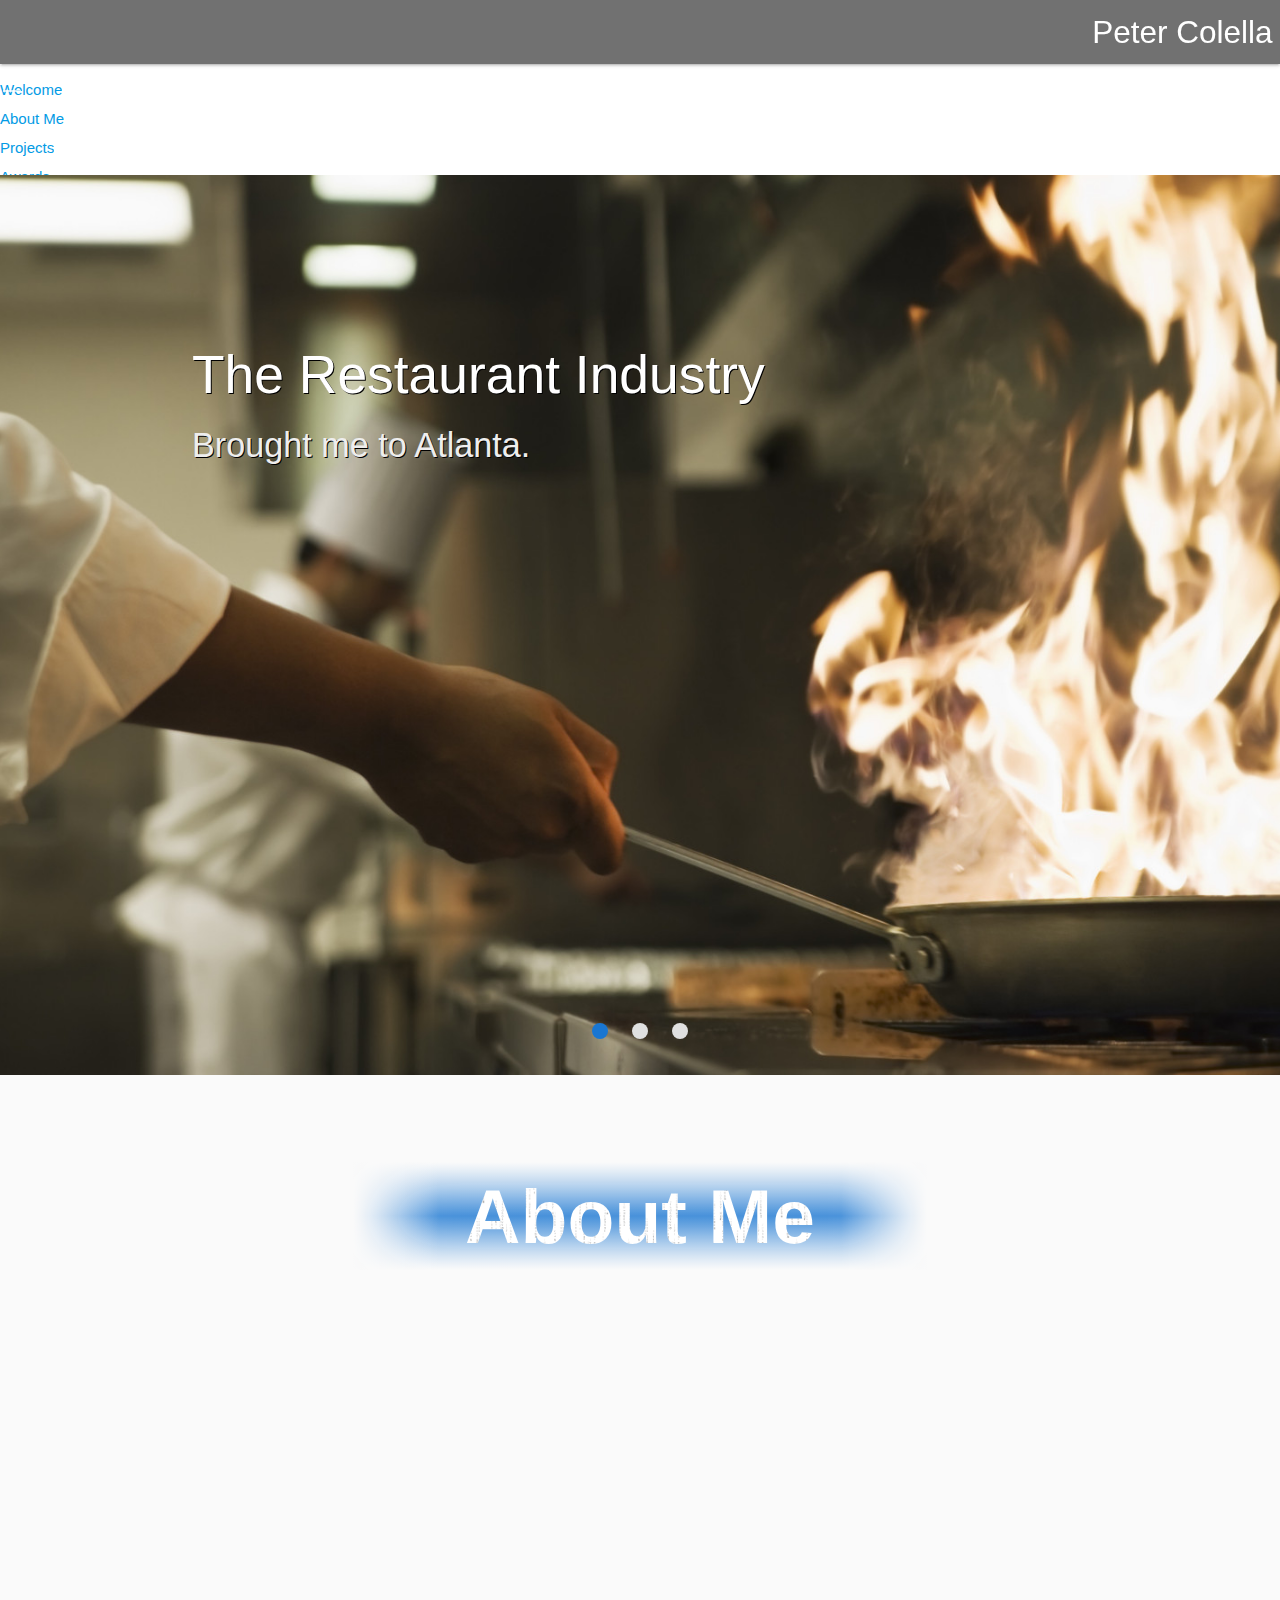
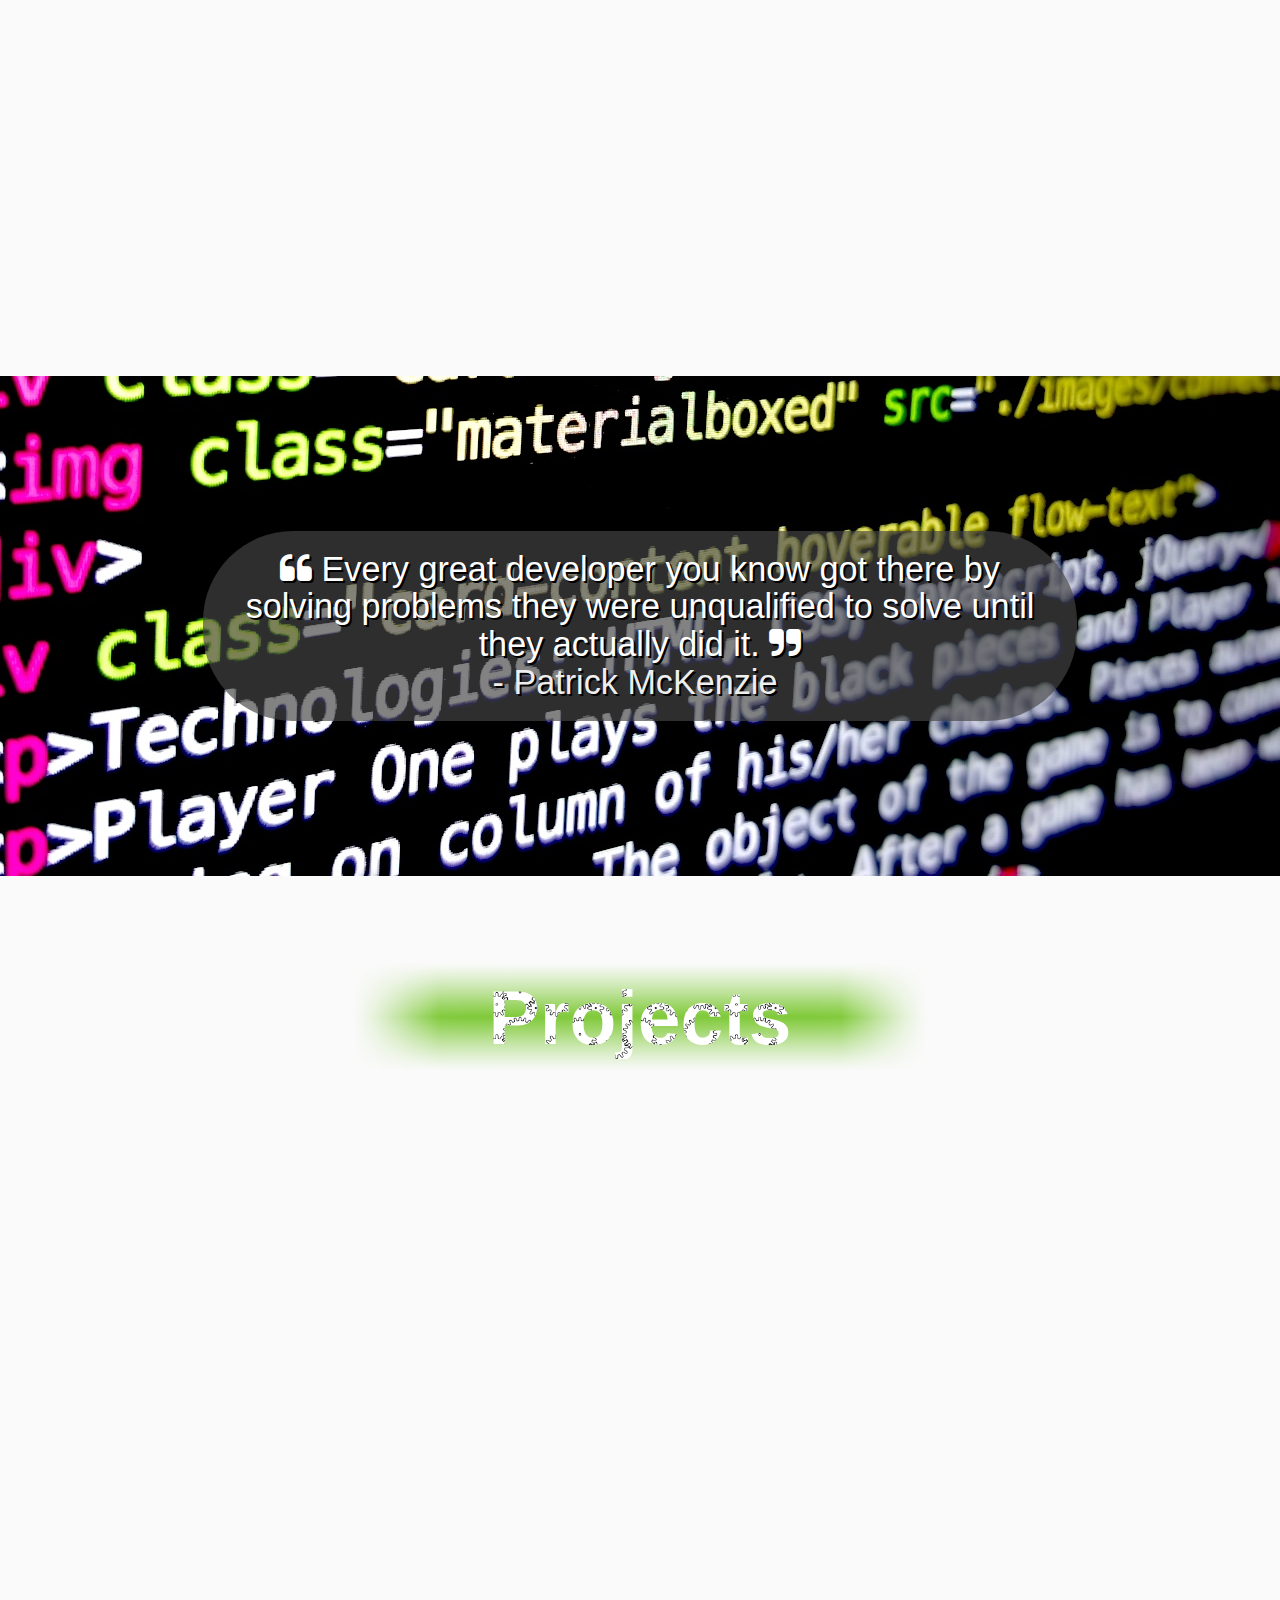
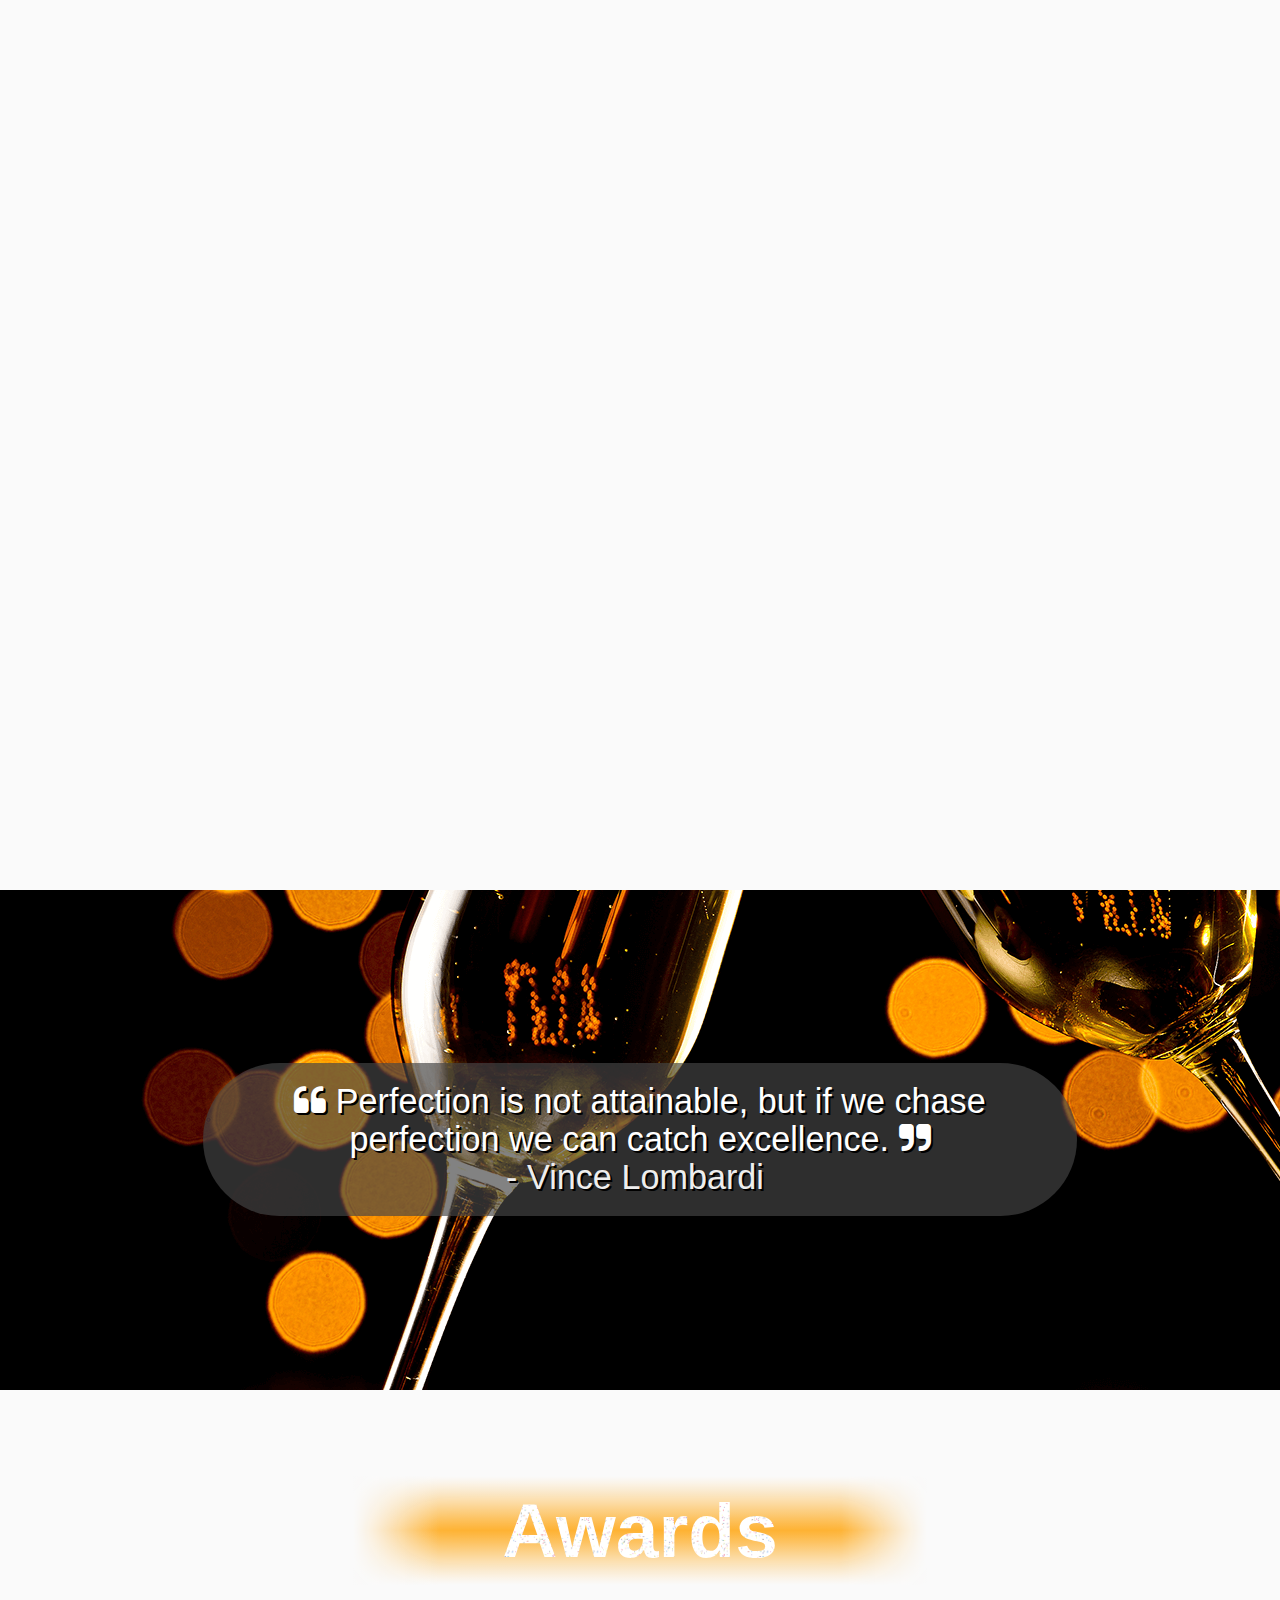
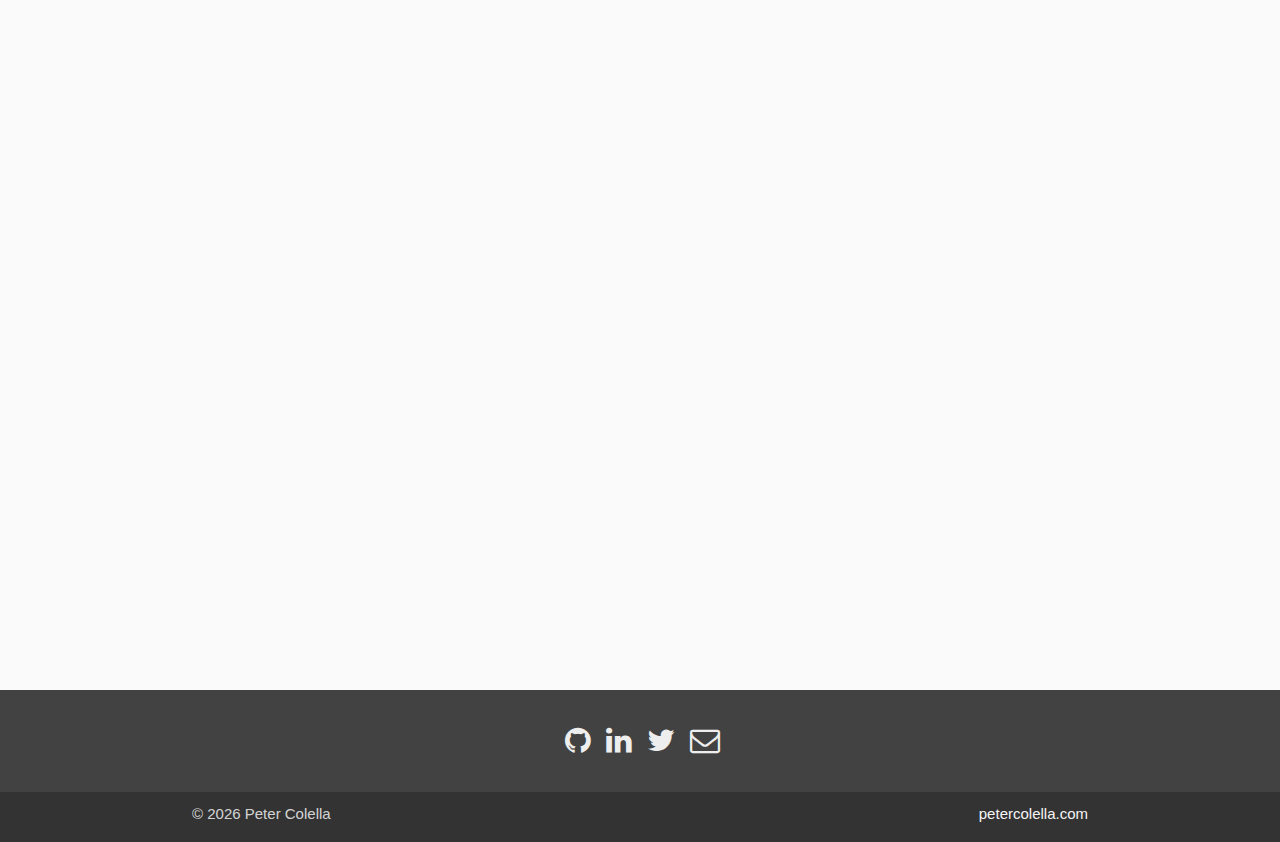
==== commit 1d8b5467: "moved jQuery from index.html to renamed main.js" ====
--- a/index.html
+++ b/index.html
@@ -1,740 +1,829 @@
 <!DOCTYPE html>
 <html>
-
-<head>
-  <meta charset="utf-8">
-  <title>Peter Colella - Web Developer</title>
-  <meta name="description" content="The Personal Domain of Peter Colella, Web Developer in Atlanta, GA">
-  <meta name="keywords" content="Peter Colella, Web Developer, Atlanta, General Assembly, Graduate, Candidate">
-  <link rel="icon" href="./images/icon.png">
-  <!--Import Google Icon Font-->
-  <link href="http://fonts.googleapis.com/icon?family=Material+Icons" rel="stylesheet">
-  <!--Import materialize.css-->
-  <link rel="stylesheet" href="https://cdnjs.cloudflare.com/ajax/libs/materialize/0.99.0/css/materialize.min.css">
-  <!-- <link type="text/css" rel="stylesheet" href="css/materialize.min.css"  media="screen,projection"/> -->
-  <link rel='stylesheet' href='css/materialize1.css' />
-  <link href="https://fonts.googleapis.com/icon?family=Material+Icons" rel="stylesheet">
-  <link rel="stylesheet" type="text/css" href="https://cdnjs.cloudflare.com/ajax/libs/font-awesome/4.6.3/css/font-awesome.css">
-  <!--Let browser know website is optimized for mobile-->
-  <meta name="viewport" content="width=device-width, initial-scale=1.0" />
-</head>
-
-<body>
-  <header>
-    <div class="navbar-fixed">
-      <nav style="opacity: 0.75;">
-        <div class="nav-wrapper grey darken-3">
-          <div class="menu_item">
-            <a href="index.html" class="brand-logo right menu_link">
-              <span class="menu_title">
-                <span class="menu_word" data-hover="Peter Colella">Peter Colella</span>
-              </span>
-            </a>
-          </div>
-          <a href="#" data-activates="mobile-demo" class="button-collapse">
-            <i class="material-icons">menu</i>
-          </a>
-          <ul id="nav-mobile" class="left hide-on-med-and-down menu">
-            <li class="menu_item">
-              <a href="#welcome-link" class="menu_link">
+  <head>
+    <meta charset="utf-8" />
+    <title>Peter Colella - Web Developer</title>
+    <meta
+      name="description"
+      content="The Personal Domain of Peter Colella, Web Developer in Atlanta, GA"
+    />
+    <meta
+      name="keywords"
+      content="Peter Colella, Web Developer, Atlanta, General Assembly, Graduate, Candidate"
+    />
+    <link rel="icon" href="./images/icon.png" />
+    <!--Import Google Icon Font-->
+    <link
+      href="http://fonts.googleapis.com/icon?family=Material+Icons"
+      rel="stylesheet"
+    />
+    <!--Import materialize.css-->
+    <link
+      rel="stylesheet"
+      href="https://cdnjs.cloudflare.com/ajax/libs/materialize/0.99.0/css/materialize.min.css"
+    />
+    <link rel="stylesheet" href="css/materialize1.css" />
+    <link
+      href="https://fonts.googleapis.com/icon?family=Material+Icons"
+      rel="stylesheet"
+    />
+    <link
+      rel="stylesheet"
+      type="text/css"
+      href="https://cdnjs.cloudflare.com/ajax/libs/font-awesome/4.6.3/css/font-awesome.css"
+    />
+    <!--Let browser know website is optimized for mobile-->
+    <meta name="viewport" content="width=device-width, initial-scale=1.0" />
+  </head>
+
+  <body>
+    <header>
+      <div class="navbar-fixed">
+        <nav style="opacity: 0.75;">
+          <div class="nav-wrapper grey darken-3">
+            <div class="menu_item">
+              <a href="index.html" class="brand-logo right menu_link">
                 <span class="menu_title">
-                  <span class="menu_word" data-hover="Welcome">Welcome</span>
+                  <span class="menu_word" data-hover="Peter Colella"
+                    >Peter Colella</span
+                  >
                 </span>
               </a>
+            </div>
+            <a href="#" data-activates="mobile-demo" class="button-collapse">
+              <i class="material-icons">menu</i>
+            </a>
+            <ul id="nav-mobile" class="left hide-on-med-and-down menu">
+              <li class="menu_item">
+                <a href="#welcome-link" class="menu_link">
+                  <span class="menu_title">
+                    <span class="menu_word" data-hover="Welcome">Welcome</span>
+                  </span>
+                </a>
+              </li>
+              <li class="menu_item">
+                <a href="#about-link" class="menu_link">
+                  <span class="menu_title">
+                    <span class="menu_word" data-hover="About Me"
+                      >About Me</span
+                    >
+                  </span>
+                </a>
+              </li>
+              <li class="menu_item">
+                <a href="#projects-link" class="menu_link">
+                  <span class="menu_title">
+                    <span class="menu_word" data-hover="Projects"
+                      >Projects</span
+                    >
+                  </span>
+                </a>
+              </li>
+              <li class="menu_item">
+                <a href="#awards-link" class="menu_link">
+                  <span class="menu_title">
+                    <span class="menu_word" data-hover="Awards">Awards</span>
+                  </span>
+                </a>
+              </li>
+              <li class="menu_item">
+                <a href="#resume" class="menu_link">
+                  <span class="menu_title">
+                    <span class="menu_word" data-hover="Resume">Resume</span>
+                  </span>
+                </a>
+              </li>
+            </ul>
+          </div>
+        </nav>
+      </div>
+      <ul class="side-nav" id="mobile-demo">
+        <li>
+          <a href="#welcome-link" class="menu_link">
+            <span class="menu_title">
+              <span class="menu_word_side" data-hover="Welcome">Welcome</span>
+            </span>
+          </a>
+        </li>
+        <li>
+          <a href="#about-link" class="menu_link">
+            <span class="menu_title">
+              <span class="menu_word_side" data-hover="About Me">About Me</span>
+            </span>
+          </a>
+        </li>
+        <li>
+          <a href="#projects-link" class="menu_link">
+            <span class="menu_title">
+              <span class="menu_word_side" data-hover="Projects">Projects</span>
+            </span>
+          </a>
+        </li>
+        <li>
+          <a href="#awards-link" class="menu_link">
+            <span class="menu_title">
+              <span class="menu_word_side" data-hover="Awards">Awards</span>
+            </span>
+          </a>
+        </li>
+        <li>
+          <a href="#resume" class="menu_link">
+            <span class="menu_title">
+              <span class="menu_word_side" data-hover="Resume">Resume</span>
+            </span>
+          </a>
+        </li>
+      </ul>
+    </header>
+    <main>
+      <div class="section no-pad scrollspy welcome" id="welcome-link">
+        <div class="slider">
+          <ul class="slides" style="text-shadow: 1px 1px black;">
+            <li>
+              <img src="./images/chef-fire.jpg" alt="chef-fire" />
+              <div class="caption left-align">
+                <h2>The Restaurant Industry</h2>
+                <h4 class="light grey-text text-lighten-3">
+                  Brought me to Atlanta.
+                </h4>
+              </div>
             </li>
-            <li class="menu_item">
-              <a href="#about-link" class="menu_link">
-                <span class="menu_title">
-                  <span class="menu_word" data-hover="About Me">About Me</span>
-                </span>
+            <li>
+              <img src="./images/atlanta_skyline_2.jpg" alt="atlanta" />
+              <div class="caption center-align">
+                <h2>Atlanta</h2>
+                <h4 class="light grey-text text-lighten-3">
+                  Introduced me to coding.
+                </h4>
+              </div>
+            </li>
+            <li>
+              <img src="./images/ga-atlanta.jpg" alt="ga-atlanta" />
+              <div class="caption right-align">
+                <h2>Coding</h2>
+                <h4 class="light grey-text text-lighten-3">Has led us here.</h4>
+              </div>
+            </li>
+          </ul>
+        </div>
+      </div>
+
+      <div class="section scrollspy about bkgrd-col" id="about-link">
+        <div class="container scrollspy-margin">
+          <div class="row">
+            <div class="col s8 offset-s2">
+              <div class="card-panel section-title z-depth-0" id="about-title">
+                <h1 class="center title-text" id="about-text">About Me</h1>
+              </div>
+            </div>
+          </div>
+        </div>
+
+        <div class="container" id="about" style="opacity: 0;">
+          <div class="row">
+            <div class="col s12">
+              <div class="card">
+                <div
+                  class="card-panel hoverable hide-on-small-only"
+                  id="about-card"
+                >
+                  <div class="row">
+                    <!-- <div class="card-panel grey darken-3">
+                    <div class="row"> -->
+
+                    <div class="col s12 m6 floated" id="about-img">
+                      <!-- <div class="card"> -->
+                      <div class="card-image">
+                        <img
+                          class="materialboxed"
+                          data-caption="Extreme Close-Up!"
+                          src="./images/DSC_0314.jpg"
+                        />
+                      </div>
+                      <!-- </div> -->
+                      <div class="card-panel" id="about-job">
+                        <span
+                          class="show-on-medium hide-on-large-only"
+                          id="about-span-med"
+                        >
+                          <b>Full Stack Web Developer</b>
+                        </span>
+                        <span
+                          class="flow-text show-on-large hide-on-med-only"
+                          id="about-span"
+                        >
+                          <b>Full Stack Web Developer</b>
+                        </span>
+                      </div>
+                    </div>
+
+                    <div
+                      class="card-content no-padding"
+                      id="about-card-content"
+                    >
+                      <span class="flow-text" id="about-card-text"
+                        >My background is in the food service business. I began
+                        as a dishwasher and eventually became the owner-operator
+                        of my own restaurant franchise.
+                        <br />
+                        <br />The experience learning to code, while extremely
+                        daunting at times, has instilled in me a love of
+                        programming and a tremendous sense of accomplishment. I
+                        am left with the desire to be pushed further and add to
+                        my toolkit as I take on new challenges.
+                        <br />
+                        <br />I enjoy applying my extensive experience — focus
+                        on organization and structure, commitment to efficiency,
+                        leadership in solving problems with available resources,
+                        communication skills, team-oriented work ethic — and new
+                        coding knowledge to an exciting career in the tech
+                        industry.
+                      </span>
+                    </div>
+
+                    <!-- </div>
+                  </div> -->
+                  </div>
+                </div>
+                <div
+                  class="card-panel hoverable hide-on-med-and-up"
+                  id="about-card-small"
+                >
+                  <div class="row">
+                    <!-- <div class="card-panel grey darken-3">
+                    <div class="row"> -->
+
+                    <div class="col s12 m6 floated" id="about-img-small">
+                      <!-- <div class="card"> -->
+                      <div class="card-image">
+                        <img
+                          class="materialboxed"
+                          data-caption="Extreme Close-Up!"
+                          src="./images/DSC_0314.jpg"
+                        />
+                      </div>
+                      <!-- </div> -->
+                      <div class="card-panel" id="about-job-small">
+                        <span class="flow-text" id="about-span">
+                          <b>Full Stack Web Developer</b>
+                        </span>
+                      </div>
+                    </div>
+
+                    <div class="card-content no-padding">
+                      <span class="flow-text" id="about-card-content"
+                        >My background is in the food service business. I began
+                        as a dishwasher and eventually became the owner-operator
+                        of my own restaurant franchise.
+                        <br />
+                        <br />The experience learning to code, while extremely
+                        daunting at times, has instilled in me a love of
+                        programming and a tremendous sense of accomplishment. I
+                        am left with the desire to be pushed further and add to
+                        my toolkit as I take on new challenges.
+                        <br />
+                        <br />I enjoy applying my extensive experience — focus
+                        on organization and structure, commitment to efficiency,
+                        leadership in solving problems with available resources,
+                        communication skills, team-oriented work ethic — and new
+                        coding knowledge to an exciting career in the tech
+                        industry.
+                      </span>
+                    </div>
+
+                    <!-- </div>
+                  </div> -->
+                  </div>
+                </div>
+              </div>
+            </div>
+          </div>
+        </div>
+      </div>
+
+      <div class="parallax-container valign-wrapper">
+        <div class="no-pad valign-wrapper" id="halign-wrapper">
+          <div class="container">
+            <div class="row quote-row">
+              <div class="col s12">
+                <h4 class="center-align quote">
+                  <i class="fa fa-quote-left" aria-hidden="true"></i> Every
+                  great developer you know got there by solving problems they
+                  were unqualified to solve until they actually did it.
+                  <i class="fa fa-quote-right" aria-hidden="true"></i>
+                  <br />
+                  <span class="light grey-text text-lighten-3"
+                    >- Patrick McKenzie</span
+                  >
+                </h4>
+              </div>
+            </div>
+          </div>
+        </div>
+        <!-- yes that is a picture of my screen -->
+        <div class="parallax">
+          <img src="./images/projects2.jpg" />
+        </div>
+      </div>
+
+      <div class="section projects scrollspy bkgrd-col" id="projects-link">
+        <div class="container scrollspy-margin">
+          <div class="row">
+            <div class="col s8 offset-s2">
+              <div
+                class="card-panel section-title z-depth-0"
+                id="projects-title"
+              >
+                <h1 class="center title-text" id="projects-text">Projects</h1>
+              </div>
+            </div>
+          </div>
+        </div>
+
+        <ul id="staggered-list1" style="opacity: 0;">
+          <li>
+            <div class="row">
+              <div class="col s12 m5 offset-m1" id="project1">
+                <div class="card hoverable">
+                  <div
+                    class="card-image img-container waves-effect waves-block waves-light"
+                  >
+                    <img
+                      class="activator project-image"
+                      src="./images/connect-four-1.png"
+                    />
+                    <div class="middle">
+                      <div class="activator project-hover-text">
+                        <i class="small material-icons">info_outline</i>
+                      </div>
+                    </div>
+                  </div>
+                  <div class="card-content flow-text">
+                    <span class="card-title activator grey-text text-darken-4"
+                      >Connect Four
+                      <i class="material-icons right">more_vert</i>
+                    </span>
+                    <p>
+                      <a
+                        target="_blank"
+                        href="https://petercolella.github.io/Connect-Four-Game/"
+                      >
+                        <i class="small material-icons">open_in_new</i>
+                      </a>
+                    </p>
+                  </div>
+                  <div class="card-reveal">
+                    <span class="card-title grey-text text-darken-4"
+                      >Connect Four
+                      <i class="material-icons right">more_vert</i>
+                    </span>
+                    <p>Technologies: HTML, CSS, Javascript, jQuery</p>
+                    <p>
+                      Player One plays the black pieces and Player Two plays the
+                      red pieces. Player One begins by clicking on column of
+                      his/her choice. Pieces automatically move to the lowest
+                      available space in the selected column. The object of the
+                      game is to connect four of your checkers in a row
+                      horizontally, vertically, or diagonally. After a game has
+                      been won, the scoreboard is updated. The board is cleared
+                      by clicking the new game button.
+                    </p>
+                  </div>
+                </div>
+              </div>
+
+              <div class="col s12 m5">
+                <div class="card hoverable">
+                  <div
+                    class="card-image img-container waves-effect waves-block waves-light"
+                  >
+                    <img
+                      class="activator project-image"
+                      src="./images/trigger-happy.png"
+                    />
+                    <div class="middle">
+                      <div class="activator project-hover-text">
+                        <i class="small material-icons">info_outline</i>
+                      </div>
+                    </div>
+                  </div>
+                  <div class="card-content flow-text">
+                    <span class="card-title activator grey-text text-darken-4"
+                      >Trigger Happy
+                      <i class="material-icons right">more_vert</i>
+                    </span>
+                    <p>
+                      <a
+                        target="_blank"
+                        href="https://asmr-trigger-happy.herokuapp.com/"
+                      >
+                        <i class="small material-icons">open_in_new</i>
+                      </a>
+                    </p>
+                  </div>
+                  <div class="card-reveal">
+                    <span class="card-title grey-text text-darken-4"
+                      >Trigger Happy
+                      <i class="material-icons right">more_vert</i>
+                    </span>
+                    <p>Technologies: MEN Stack, Handlebars</p>
+                    <p>
+                      This application allows users to share their favorite ASMR
+                      videos and provide specific information about the
+                      "Triggers" found in each one.
+                    </p>
+                  </div>
+                </div>
+              </div>
+            </div>
+          </li>
+        </ul>
+        <ul id="staggered-list2" style="opacity: 0;">
+          <li>
+            <div class="row">
+              <div class="col s12 m5 offset-m1">
+                <div class="card hoverable">
+                  <div
+                    class="card-image img-container waves-effect waves-block waves-light"
+                  >
+                    <img
+                      class="activator project-image"
+                      src="./images/imbible-1.png"
+                    />
+                    <div class="middle">
+                      <div class="activator project-hover-text">
+                        <i class="small material-icons">info_outline</i>
+                      </div>
+                    </div>
+                  </div>
+                  <div class="card-content flow-text">
+                    <span class="card-title activator grey-text text-darken-4"
+                      >Imbible
+                      <i class="material-icons right">more_vert</i>
+                    </span>
+                    <p>
+                      <a
+                        target="_blank"
+                        href="https://imbible3.herokuapp.com/#!/"
+                      >
+                        <i class="small material-icons">open_in_new</i>
+                      </a>
+                    </p>
+                  </div>
+                  <div class="card-reveal">
+                    <span class="card-title grey-text text-darken-4"
+                      >Imbible
+                      <i class="material-icons right">more_vert</i>
+                    </span>
+                    <p>Technologies: MEAN Stack, Bootstrap, Passport</p>
+                    <p>
+                      Imbible is an app that lets users submit whatever they
+                      have on hand to discover what classic cocktails they are
+                      able to craft with their limited resources. In addition, a
+                      user can add whatever concoction they came up with to our
+                      list of libations and have others review it.
+                    </p>
+                    <br />
+                    <p>
+                      We wanted to reintroduce our users to the storied world of
+                      mixology. In doing so, we hope that they gain a renewed
+                      appreciation of the art to making a good drink. Just as
+                      one eats not only to be nourished, but to enjoy the
+                      flavors created through the love of food, one should drink
+                      not to be intoxicated, but to experience a similar
+                      enjoyment. We made our app with hope that we could
+                      contribute to that enjoyment.
+                    </p>
+                  </div>
+                </div>
+              </div>
+
+              <div class="col s12 m5">
+                <div class="card hoverable">
+                  <div
+                    class="card-image img-container waves-effect waves-block waves-light"
+                  >
+                    <img
+                      class="activator project-image"
+                      src="./images/city-data-1.png"
+                    />
+                    <div class="middle">
+                      <div class="activator project-hover-text">
+                        <i class="small material-icons">info_outline</i>
+                      </div>
+                    </div>
+                  </div>
+                  <div class="card-content flow-text">
+                    <span class="card-title activator grey-text text-darken-4"
+                      >City Tips
+                      <i class="material-icons right">more_vert</i>
+                    </span>
+                    <p>
+                      <a
+                        target="_blank"
+                        href="https://city-tips.herokuapp.com/"
+                      >
+                        <i class="small material-icons">open_in_new</i>
+                      </a>
+                    </p>
+                  </div>
+                  <div class="card-reveal">
+                    <span class="card-title grey-text text-darken-4"
+                      >City Tips
+                      <i class="material-icons right">more_vert</i>
+                    </span>
+                    <p>
+                      Technologies: Ruby on Rails, Bootstrap, Devise, PostgreSQL
+                    </p>
+                    <p>
+                      This is a Ruby on Rails app where users can view and leave
+                      tips for their favorite cities.
+                    </p>
+                  </div>
+                </div>
+              </div>
+            </div>
+          </li>
+        </ul>
+        <ul id="staggered-list3" style="opacity: 0;">
+          <!-- <li style="opacity: 0; transform:translateX(-150%)"> -->
+          <li>
+            <div class="row">
+              <div class="col s12 m5 offset-m1">
+                <div class="card hoverable">
+                  <div
+                    class="card-image img-container waves-effect waves-block waves-light"
+                  >
+                    <img
+                      class="activator project-image"
+                      src="./images/V.i.A.png"
+                    />
+                    <div class="middle">
+                      <div class="activator project-hover-text">
+                        <i class="small material-icons">info_outline</i>
+                      </div>
+                    </div>
+                  </div>
+                  <div class="card-content flow-text">
+                    <span class="card-title activator grey-text text-darken-4"
+                      >V.i.A
+                      <i class="material-icons right">more_vert</i>
+                    </span>
+                    <p>
+                      <a
+                        target="_blank"
+                        href="https://via-vendor-app.herokuapp.com/"
+                      >
+                        <i class="small material-icons">open_in_new</i>
+                      </a>
+                    </p>
+                  </div>
+                  <div class="card-reveal">
+                    <span class="card-title grey-text text-darken-4"
+                      >V.i.A
+                      <i class="material-icons right">more_vert</i>
+                    </span>
+                    <p>
+                      Technologies: Ruby on Rails, Materialize, Devise,
+                      PostgreSQL
+                    </p>
+                    <p>
+                      V.i.A is an app that provides user access to key
+                      information about a company or organization's approved
+                      vendors and purveyors. The app is especially applicable to
+                      the restaurant industry in which a wide array of vendors
+                      are dealt with on a daily basis. Additionally, the
+                      specific information for each vendor changes often and
+                      sometimes is not readily communicated from upper
+                      management to those who actually use the information.
+                    </p>
+                    <br />
+                    <p>
+                      With this app, users not only have access to vendor
+                      information. They can also call, email, link to the
+                      vendor's website, and get driving directions if it's
+                      necesssary to go to the vendor's location. In short, V.i.A
+                      keeps the user's resources organized and accessible.
+                    </p>
+                  </div>
+                </div>
+              </div>
+
+              <div class="col s12 m5">
+                <div class="card hoverable">
+                  <div
+                    class="card-image img-container waves-effect waves-block waves-light"
+                  >
+                    <img
+                      class="activator project-image"
+                      src="./images/maribelle.png"
+                    />
+                    <div class="middle">
+                      <div class="activator project-hover-text">
+                        <i class="small material-icons">info_outline</i>
+                      </div>
+                    </div>
+                  </div>
+                  <div class="card-content flow-text">
+                    <span class="card-title activator grey-text text-darken-4"
+                      >Belated Birthday Wish
+                      <i class="material-icons right">more_vert</i>
+                    </span>
+                    <p>
+                      <a
+                        target="_blank"
+                        href="https://petercolella.github.io/maribelle/"
+                      >
+                        <i class="small material-icons">open_in_new</i>
+                      </a>
+                    </p>
+                  </div>
+                  <div class="card-reveal">
+                    <span class="card-title grey-text text-darken-4"
+                      >Belated Birthday Wish
+                      <i class="material-icons right">more_vert</i>
+                    </span>
+                    <p>Technologies: Materialize, Animate.css, jQuery</p>
+                    <p>
+                      This is a simple landing page to wish my niece, Maribelle,
+                      a belated Happy Birthday.
+                    </p>
+                  </div>
+                </div>
+              </div>
+            </div>
+          </li>
+        </ul>
+      </div>
+
+      <div class="parallax-container valign-wrapper">
+        <div class="no-pad valign-wrapper" id="halign-wrapper">
+          <div class="container">
+            <div class="row quote-row">
+              <div class="col s12">
+                <h4 class="center-align quote">
+                  <i class="fa fa-quote-left" aria-hidden="true"></i> Perfection
+                  is not attainable, but if we chase perfection we can catch
+                  excellence.
+                  <i class="fa fa-quote-right" aria-hidden="true"></i>
+                  <br />
+                  <span class="light grey-text text-lighten-3"
+                    >- Vince Lombardi</span
+                  >
+                </h4>
+              </div>
+            </div>
+          </div>
+        </div>
+        <div class="parallax">
+          <img src="./images/awards2.png" />
+        </div>
+      </div>
+
+      <div class="section awards scrollspy bkgrd-col" id="awards-link">
+        <div class="container scrollspy-margin">
+          <div class="row">
+            <div class="col s8 offset-s2">
+              <div class="card-panel section-title z-depth-0" id="awards-title">
+                <h1 class="center title-text" id="awards-text">Awards</h1>
+              </div>
+            </div>
+          </div>
+        </div>
+
+        <div class="container">
+          <div class="row">
+            <div class="col s12">
+              <div class="card hoverable" id="awards" style="opacity: 0;">
+                <div class="card-image" id="awards-card-img">
+                  <img
+                    class="materialboxed"
+                    id="awards-img"
+                    data-caption="I cannot express how fortunate I was to learn and work with these amazing people."
+                    src="./images/angelhack.jpg"
+                  />
+                  <span class="card-title" id="awards-card-title"
+                    >AngelHack Global Hackathon Series: Atlanta, May 20
+                    2017</span
+                  >
+                </div>
+                <div class="card-content">
+                  <p>Winner: Best Voice User Experience Using Amazon Alexa</p>
+                </div>
+                <div class="card-action">
+                  <a target="_blank" href="http://www.hackathon.io/job-hunt1"
+                    >Hackathon.io</a
+                  >
+                  <a
+                    target="_blank"
+                    href="https://github.com/petercolella/job-hunt-lambda-function/blob/master/lambda.js"
+                    >GitHub</a
+                  >
+                </div>
+              </div>
+            </div>
+          </div>
+        </div>
+      </div>
+
+      <div class="modal" id="resume">
+        <div class="modal-content" id="resume-content">
+          <h2 class="header center" id="resume-header">Resume</h2>
+          <!-- <div class="row">
+          <div class="col s12">
+            <div class="card"> -->
+          <!-- <div> -->
+          <object
+            class="resume"
+            data="./documents/PeterColellaResume.pdf"
+            type="application/pdf"
+          ></object>
+          <!-- </div> -->
+          <div class="modal-footer">
+            <a target="_blank" href="./documents/PeterColellaResume.pdf"
+              >Click Here to Open in New Tab</a
+            >
+          </div>
+          <!-- </div>
+          </div>
+        </div> -->
+        </div>
+      </div>
+    </main>
+    <footer class="page-footer grey darken-3">
+      <div class="container">
+        <div class="row center">
+          <ul style="display: inline-flex;">
+            <li>
+              <a
+                target="_blank"
+                class="grey-text text-lighten-3"
+                href="https://github.com/petercolella"
+              >
+                <i class="fa fa-github" style="font-size: 2em"></i>
               </a>
             </li>
-            <li class="menu_item">
-              <a href="#projects-link" class="menu_link">
-                <span class="menu_title">
-                  <span class="menu_word" data-hover="Projects">Projects</span>
-                </span>
+            <span></span>
+            <li>
+              <a
+                target="_blank"
+                class="grey-text text-lighten-3"
+                href="https://www.linkedin.com/in/peter-colella/"
+              >
+                <i class="fa fa-linkedin" style="font-size: 2em"></i>
               </a>
             </li>
-            <li class="menu_item">
-              <a href="#awards-link" class="menu_link">
-                <span class="menu_title">
-                  <span class="menu_word" data-hover="Awards">Awards</span>
-                </span>
+            <span></span>
+            <li>
+              <a
+                target="_blank"
+                class="grey-text text-lighten-3"
+                href="https://twitter.com/_PeterColella"
+              >
+                <i class="fa fa-twitter" style="font-size: 2em"></i>
               </a>
             </li>
-            <li class="menu_item">
-              <a href="#resume" class="menu_link">
-                <span class="menu_title">
-                  <span class="menu_word" data-hover="Resume">Resume</span>
-                </span>
+            <span></span>
+            <li>
+              <a
+                target="_blank"
+                class="grey-text text-lighten-3"
+                href="mailto:colella.peter.j@gmail.com"
+              >
+                <i class="fa fa-envelope-o" style="font-size: 2em"></i>
               </a>
             </li>
-            <!-- <li>
-              <a href="#about-link">About Me</a>
-            </li>
-            <li>
-              <a href="#projects-link">Projects</a>
-            </li>
-            <li>
-              <a href="#awards-link">Awards</a>
-            </li>
-            <li>
-              <a href="#resume">Resume</a>
-            </li> -->
           </ul>
         </div>
-      </nav>
-    </div>
-    <ul class="side-nav" id="mobile-demo">
-      <!-- <li>
-        <a href="#welcome-link">Welcome</a>
-      </li>
-      <li>
-        <a href="#about-link">About Me</a>
-      </li>
-      <li>
-        <a href="#projects-link">Projects</a>
-      </li>
-      <li>
-        <a href="#awards-link">Awards</a>
-      </li>
-      <li>
-        <a href="#resume">Resume</a>
-      </li> -->
-      <li>
-        <a href="#welcome-link" class="menu_link">
-          <span class="menu_title">
-            <span class="menu_word_side" data-hover="Welcome">Welcome</span>
-          </span>
-        </a>
-      </li>
-      <li>
-        <a href="#about-link" class="menu_link">
-          <span class="menu_title">
-            <span class="menu_word_side" data-hover="About Me">About Me</span>
-          </span>
-        </a>
-      </li>
-      <li>
-        <a href="#projects-link" class="menu_link">
-          <span class="menu_title">
-            <span class="menu_word_side" data-hover="Projects">Projects</span>
-          </span>
-        </a>
-      </li>
-      <li>
-        <a href="#awards-link" class="menu_link">
-          <span class="menu_title">
-            <span class="menu_word_side" data-hover="Awards">Awards</span>
-          </span>
-        </a>
-      </li>
-      <li>
-        <a href="#resume" class="menu_link">
-          <span class="menu_title">
-            <span class="menu_word_side" data-hover="Resume">Resume</span>
-          </span>
-        </a>
-      </li>
-    </ul>
-  </header>
-  <main>
-    <div class="section no-pad scrollspy welcome" id="welcome-link">
-
-      <div class="slider">
-        <ul class="slides" style="text-shadow: 1px 1px black;">
-          <li>
-            <img src="./images/chef-fire.jpg" alt="chef-fire">
-            <div class="caption left-align">
-              <h2>The Restaurant Industry</h2>
-              <h4 class="light grey-text text-lighten-3">Brought me to Atlanta.</h4>
-            </div>
-          </li>
-          <li>
-            <img src="./images/atlanta_skyline_2.jpg" alt="atlanta">
-            <div class="caption center-align">
-              <h2>Atlanta</h2>
-              <h4 class="light grey-text text-lighten-3">Introduced me to coding.</h4>
-            </div>
-          </li>
-          <li>
-            <img src="./images/ga-atlanta.jpg" alt="ga-atlanta">
-            <div class="caption right-align">
-              <h2>Coding</h2>
-              <h4 class="light grey-text text-lighten-3">Has led us here.</h4>
-            </div>
-          </li>
-        </ul>
-      </div>
-
-    </div>
-
-    <div class="section scrollspy about bkgrd-col" id="about-link">
-
-      <div class="container scrollspy-margin">
-        <div class="row">
-          <div class="col s8 offset-s2">
-            <div class="card-panel section-title z-depth-0" id="about-title">
-              <h1 class="center title-text" id="about-text">About Me</h1>
-            </div>
-          </div>
-        </div>
-      </div>
-
-      <div class="container" id="about" style="opacity: 0;">
-        <div class="row">
-          <div class="col s12">
-            <div class="card">
-              <div class="card-panel hoverable hide-on-small-only" id="about-card">
-                <div class="row">
-                  <!-- <div class="card-panel grey darken-3">
-                    <div class="row"> -->
-
-                  <div class="col s12 m6 floated" id="about-img">
-                    <!-- <div class="card"> -->
-                    <div class="card-image">
-                      <img class="materialboxed" data-caption="Extreme Close-Up!" src="./images/DSC_0314.jpg">
-                    </div>
-                    <!-- </div> -->
-                    <div class="card-panel" id="about-job">
-                      <span class="show-on-medium hide-on-large-only" id="about-span-med">
-                        <b>Full Stack Web Developer</b>
-                      </span>
-                      <span class="flow-text show-on-large hide-on-med-only" id="about-span">
-                        <b>Full Stack Web Developer</b>
-                      </span>
-                    </div>
-                  </div>
-
-                  <div class="card-content no-padding" id="about-card-content">
-                    <span class="flow-text" id="about-card-text">My background is in the food service business. I began
-                      as a dishwasher and eventually became the owner-operator
-                      of my own restaurant franchise.
-                      <br>
-                      <br>The experience learning to code, while extremely daunting at times, has instilled in me a
-                      love of programming
-                      and a tremendous sense of accomplishment. I am left with the desire to be pushed further and add
-                      to
-                      my toolkit as I take on new challenges.
-                      <br>
-                      <br>I enjoy applying my extensive experience — focus on organization and structure, commitment to
-                      efficiency,
-                      leadership in solving problems with available resources, communication skills, team-oriented work
-                      ethic
-                      — and new coding knowledge to an exciting career in the tech industry.
-                    </span>
-                  </div>
-
-                  <!-- </div>
-                  </div> -->
-                </div>
-              </div>
-              <div class="card-panel hoverable hide-on-med-and-up" id="about-card-small">
-                <div class="row">
-                  <!-- <div class="card-panel grey darken-3">
-                    <div class="row"> -->
-
-                  <div class="col s12 m6 floated" id="about-img-small">
-                    <!-- <div class="card"> -->
-                    <div class="card-image">
-                      <img class="materialboxed" data-caption="Extreme Close-Up!" src="./images/DSC_0314.jpg">
-                    </div>
-                    <!-- </div> -->
-                    <div class="card-panel" id="about-job-small">
-                      <span class="flow-text" id="about-span">
-                        <b>Full Stack Web Developer</b>
-                      </span>
-                    </div>
-                  </div>
-
-                  <div class="card-content no-padding">
-                    <span class="flow-text" id="about-card-content">My background is in the food service business. I
-                      began as a dishwasher and eventually became the owner-operator
-                      of my own restaurant franchise.
-                      <br>
-                      <br>The experience learning to code, while extremely daunting at times, has instilled in me a
-                      love of programming
-                      and a tremendous sense of accomplishment. I am left with the desire to be pushed further and add
-                      to
-                      my toolkit as I take on new challenges.
-                      <br>
-                      <br>I enjoy applying my extensive experience — focus on organization and structure, commitment to
-                      efficiency,
-                      leadership in solving problems with available resources, communication skills, team-oriented work
-                      ethic
-                      — and new coding knowledge to an exciting career in the tech industry.
-                    </span>
-                  </div>
-
-                  <!-- </div>
-                  </div> -->
-                </div>
-              </div>
-            </div>
-          </div>
-        </div>
-      </div>
-
-    </div>
-
-    <div class="parallax-container valign-wrapper">
-      <div class="no-pad valign-wrapper" id="halign-wrapper">
-        <div class="container">
-          <div class="row quote-row">
-            <div class="col s12">
-              <h4 class="center-align quote">
-                <i class="fa fa-quote-left" aria-hidden="true"></i> Every great developer you know got there by solving
-                problems they were unqualified to solve until they
-                actually did it.
-                <i class="fa fa-quote-right" aria-hidden="true"></i>
-                <br>
-                <span class="light grey-text text-lighten-3">- Patrick McKenzie</span>
-              </h4>
-            </div>
-          </div>
-        </div>
-      </div>
-      <!-- yes that is a picture of my screen -->
-      <div class="parallax">
-        <img src="./images/projects2.jpg">
-      </div>
-    </div>
-
-
-
-    <div class="section projects scrollspy bkgrd-col" id="projects-link">
-
-      <div class="container scrollspy-margin">
-        <div class="row">
-          <div class="col s8 offset-s2">
-            <div class="card-panel section-title z-depth-0" id="projects-title">
-              <h1 class="center title-text" id="projects-text">Projects</h1>
-            </div>
-          </div>
-        </div>
-      </div>
-
-
-      <ul id="staggered-list1" style="opacity: 0;">
-        <li>
-          <div class="row">
-
-            <div class="col s12 m5 offset-m1" id="project1">
-              <div class="card hoverable">
-                <div class="card-image img-container waves-effect waves-block waves-light">
-                  <img class="activator project-image" src="./images/connect-four-1.png">
-                  <div class="middle">
-                    <div class="activator project-hover-text">
-                      <i class="small material-icons">info_outline</i>
-                    </div>
-                  </div>
-                </div>
-                <div class="card-content flow-text">
-                  <span class="card-title activator grey-text text-darken-4">Connect Four
-                    <i class="material-icons right">more_vert</i>
-                  </span>
-                  <p>
-                    <a target="_blank" href="https://petercolella.github.io/Connect-Four-Game/">
-                      <i class="small material-icons">open_in_new</i>
-                    </a>
-                  </p>
-                </div>
-                <div class="card-reveal">
-                  <span class="card-title grey-text text-darken-4">Connect Four
-                    <i class="material-icons right">more_vert</i>
-                  </span>
-                  <p>Technologies: HTML, CSS, Javascript, jQuery</p>
-                  <p>Player One plays the black pieces and Player Two plays the red pieces. Player One begins by
-                    clicking on
-                    column of his/her choice. Pieces automatically move to the lowest available space in the selected
-                    column.
-                    The object of the game is to connect four of your checkers in a row horizontally, vertically, or
-                    diagonally.
-                    After a game has been won, the scoreboard is updated. The board is cleared by clicking the new game
-                    button.</p>
-                </div>
-              </div>
-            </div>
-
-            <div class="col s12 m5">
-              <div class="card hoverable">
-                <div class="card-image img-container waves-effect waves-block waves-light">
-                  <img class="activator project-image" src="./images/trigger-happy.png">
-                  <div class="middle">
-                    <div class="activator project-hover-text">
-                      <i class="small material-icons">info_outline</i>
-                    </div>
-                  </div>
-                </div>
-                <div class="card-content flow-text">
-                  <span class="card-title activator grey-text text-darken-4">Trigger Happy
-                    <i class="material-icons right">more_vert</i>
-                  </span>
-                  <p>
-                    <a target="_blank" href="https://asmr-trigger-happy.herokuapp.com/">
-                      <i class="small material-icons">open_in_new</i>
-                    </a>
-                  </p>
-                </div>
-                <div class="card-reveal">
-                  <span class="card-title grey-text text-darken-4">Trigger Happy
-                    <i class="material-icons right">more_vert</i>
-                  </span>
-                  <p>Technologies: MEN Stack, Handlebars</p>
-                  <p>This application allows users to share their favorite ASMR videos and provide specific information
-                    about
-                    the "Triggers" found in each one.</p>
-                </div>
-              </div>
-            </div>
-
-          </div>
-        </li>
-
-      </ul>
-      <ul id="staggered-list2" style="opacity: 0;">
-
-        <li>
-          <div class="row">
-
-            <div class="col s12 m5 offset-m1">
-              <div class="card hoverable">
-                <div class="card-image img-container waves-effect waves-block waves-light">
-                  <img class="activator project-image" src="./images/imbible-1.png">
-                  <div class="middle">
-                    <div class="activator project-hover-text">
-                      <i class="small material-icons">info_outline</i>
-                    </div>
-                  </div>
-                </div>
-                <div class="card-content flow-text">
-                  <span class="card-title activator grey-text text-darken-4">Imbible
-                    <i class="material-icons right">more_vert</i>
-                  </span>
-                  <p>
-                    <a target="_blank" href="https://imbible3.herokuapp.com/#!/">
-                      <i class="small material-icons">open_in_new</i>
-                    </a>
-                  </p>
-                </div>
-                <div class="card-reveal">
-                  <span class="card-title grey-text text-darken-4">Imbible
-                    <i class="material-icons right">more_vert</i>
-                  </span>
-                  <p>Technologies: MEAN Stack, Bootstrap, Passport</p>
-                  <p>Imbible is an app that lets users submit whatever they have on hand to discover what classic
-                    cocktails
-                    they are able to craft with their limited resources. In addition, a user can add whatever
-                    concoction
-                    they came up with to our list of libations and have others review it.</p>
-                  <br>
-                  <p>We wanted to reintroduce our users to the storied world of mixology. In doing so, we hope that
-                    they gain
-                    a renewed appreciation of the art to making a good drink. Just as one eats not only to be
-                    nourished,
-                    but to enjoy the flavors created through the love of food, one should drink not to be intoxicated,
-                    but
-                    to experience a similar enjoyment. We made our app with hope that we could contribute to that
-                    enjoyment.</p>
-                </div>
-              </div>
-            </div>
-
-            <div class="col s12 m5">
-              <div class="card hoverable">
-                <div class="card-image img-container waves-effect waves-block waves-light">
-                  <img class="activator project-image" src="./images/city-data-1.png">
-                  <div class="middle">
-                    <div class="activator project-hover-text">
-                      <i class="small material-icons">info_outline</i>
-                    </div>
-                  </div>
-                </div>
-                <div class="card-content flow-text">
-                  <span class="card-title activator grey-text text-darken-4">City Tips
-                    <i class="material-icons right">more_vert</i>
-                  </span>
-                  <p>
-                    <a target="_blank" href="https://city-tips.herokuapp.com/">
-                      <i class="small material-icons">open_in_new</i>
-                    </a>
-                  </p>
-                </div>
-                <div class="card-reveal">
-                  <span class="card-title grey-text text-darken-4">City Tips
-                    <i class="material-icons right">more_vert</i>
-                  </span>
-                  <p>Technologies: Ruby on Rails, Bootstrap, Devise, PostgreSQL</p>
-                  <p>This is a Ruby on Rails app where users can view and leave tips for their favorite cities.</p>
-                </div>
-              </div>
-            </div>
-
-          </div>
-        </li>
-
-      </ul>
-      <ul id="staggered-list3" style="opacity: 0;">
-
-        <!-- <li style="opacity: 0; transform:translateX(-150%)"> -->
-        <li>
-          <div class="row">
-
-            <div class="col s12 m5 offset-m1">
-              <div class="card hoverable">
-                <div class="card-image img-container waves-effect waves-block waves-light">
-                  <img class="activator project-image" src="./images/V.i.A.png">
-                  <div class="middle">
-                    <div class="activator project-hover-text">
-                      <i class="small material-icons">info_outline</i>
-                    </div>
-                  </div>
-                </div>
-                <div class="card-content flow-text">
-                  <span class="card-title activator grey-text text-darken-4">V.i.A
-                    <i class="material-icons right">more_vert</i>
-                  </span>
-                  <p>
-                    <a target="_blank" href="https://via-vendor-app.herokuapp.com/">
-                      <i class="small material-icons">open_in_new</i>
-                    </a>
-                  </p>
-                </div>
-                <div class="card-reveal">
-                  <span class="card-title grey-text text-darken-4">V.i.A
-                    <i class="material-icons right">more_vert</i>
-                  </span>
-                  <p>Technologies: Ruby on Rails, Materialize, Devise, PostgreSQL</p>
-                  <p>V.i.A is an app that provides user access to key information about a company or organization's
-                    approved
-                    vendors and purveyors. The app is especially applicable to the restaurant industry in which a wide
-                    array
-                    of vendors are dealt with on a daily basis. Additionally, the specific information for each vendor
-                    changes
-                    often and sometimes is not readily communicated from upper management to those who actually use the
-                    information.</p>
-                  <br>
-                  <p>With this app, users not only have access to vendor information. They can also call, email, link
-                    to the
-                    vendor's website, and get driving directions if it's necesssary to go to the vendor's location. In
-                    short,
-                    V.i.A keeps the user's resources organized and accessible.</p>
-                </div>
-              </div>
-            </div>
-
-            <div class="col s12 m5">
-              <div class="card hoverable">
-                <div class="card-image img-container waves-effect waves-block waves-light">
-                  <img class="activator project-image" src="./images/maribelle.png">
-                  <div class="middle">
-                    <div class="activator project-hover-text">
-                      <i class="small material-icons">info_outline</i>
-                    </div>
-                  </div>
-                </div>
-                <div class="card-content flow-text">
-                  <span class="card-title activator grey-text text-darken-4">Belated Birthday Wish
-                    <i class="material-icons right">more_vert</i>
-                  </span>
-                  <p>
-                    <a target="_blank" href="https://petercolella.github.io/maribelle/">
-                      <i class="small material-icons">open_in_new</i>
-                    </a>
-                  </p>
-                </div>
-                <div class="card-reveal">
-                  <span class="card-title grey-text text-darken-4">Belated Birthday Wish
-                    <i class="material-icons right">more_vert</i>
-                  </span>
-                  <p>Technologies: Materialize, Animate.css, jQuery</p>
-                  <p>This is a simple landing page to wish my niece, Maribelle, a belated Happy Birthday.</p>
-                </div>
-              </div>
-            </div>
-
-          </div>
-        </li>
-
-      </ul>
-
-    </div>
-
-    <div class="parallax-container valign-wrapper">
-      <div class="no-pad valign-wrapper" id="halign-wrapper">
-        <div class="container">
-          <div class="row quote-row">
-            <div class="col s12">
-              <h4 class="center-align quote">
-                <i class="fa fa-quote-left" aria-hidden="true"></i> Perfection is not attainable, but if we chase
-                perfection we can catch excellence.
-                <i class="fa fa-quote-right" aria-hidden="true"></i>
-                <br>
-                <span class="light grey-text text-lighten-3">- Vince Lombardi</span>
-              </h4>
-            </div>
-          </div>
-        </div>
-      </div>
-      <div class="parallax">
-        <img src="./images/awards2.png">
-      </div>
-    </div>
-
-    <div class="section awards scrollspy bkgrd-col" id="awards-link">
-
-      <div class="container scrollspy-margin">
-        <div class="row">
-          <div class="col s8 offset-s2">
-            <div class="card-panel section-title z-depth-0" id="awards-title">
-              <h1 class="center title-text" id="awards-text">Awards</h1>
-            </div>
-          </div>
-        </div>
-      </div>
-
-      <div class="container">
-        <div class="row">
-          <div class="col s12">
-            <div class="card hoverable" id="awards" style="opacity: 0;">
-              <div class="card-image">
-                <img class="materialboxed" data-caption="I cannot express how fortunate I was to learn and work with this amazing group of people."
-                  src="./images/angelhack.jpg">
-                <span class="card-title" id="awards-card-title">AngelHack Global Hackathon Series: Atlanta, May 20 2017</span>
-              </div>
-              <div class="card-content">
-                <p>Winner: Best Voice User Experience Using Amazon Alexa</p>
-              </div>
-              <div class="card-action">
-                <a target="_blank" href="http://www.hackathon.io/job-hunt1">Hackathon.io</a>
-                <a target="_blank" href="https://github.com/petercolella/job-hunt-lambda-function/blob/master/lambda.js">GitHub</a>
-              </div>
-            </div>
-          </div>
-        </div>
-      </div>
-    </div>
-
-    <div class="modal" id="resume">
-      <div class="modal-content" id="resume-content">
-        <h2 class="header center" id="resume-header">Resume</h2>
-        <!-- <div class="row">
-          <div class="col s12">
-            <div class="card"> -->
-        <!-- <div> -->
-        <object class="resume" data="./documents/PeterColellaResume.pdf" type="application/pdf"></object>
-        <!-- </div> -->
-        <div class="modal-footer">
-          <a target="_blank" href="./documents/PeterColellaResume.pdf">Click Here to Open in New Tab</a>
-        </div>
-        <!-- </div>
-          </div>
-        </div> -->
-      </div>
-    </div>
-  </main>
-  <footer class="page-footer grey darken-3">
-    <div class="container">
-      <div class="row center">
-        <ul style="display: inline-flex;">
-          <li>
-            <a target="_blank" class="grey-text text-lighten-3" href="https://github.com/petercolella">
-              <i class="fa fa-github" style="font-size: 2em"></i>
-            </a>
-          </li>
-          <span></span>
-          <li>
-            <a target="_blank" class="grey-text text-lighten-3" href="https://www.linkedin.com/in/peter-colella/">
-              <i class="fa fa-linkedin" style="font-size: 2em"></i>
-            </a>
-          </li>
-          <span></span>
-          <li>
-            <a target="_blank" class="grey-text text-lighten-3" href="https://twitter.com/_PeterColella">
-              <i class="fa fa-twitter" style="font-size: 2em"></i>
-            </a>
-          </li>
-          <span></span>
-          <li>
-            <a target="_blank" class="grey-text text-lighten-3" href="mailto:colella.peter.j@gmail.com">
-              <i class="fa fa-envelope-o" style="font-size: 2em"></i>
-            </a>
-          </li>
-        </ul>
-      </div>
-    </div>
-
-    <div class="footer-copyright">
-      <div class="container menu_item">
-        ©
-        <script type="text/JavaScript">
-          document.write(new Date().getFullYear());
-        </script> Peter Colella
-        <a target="_blank" class="grey-text text-lighten-4 right menu_link" href="http://www.petercolella.com/">
-          <span class="menu_title">
-            <span class="website menu_word" data-hover="petercolella.com">petercolella.com</span>
-          </span>
-        </a>
-      </div>
-    </div>
-  </footer>
-  <!--Import jQuery before materialize.js-->
-  <script type="text/javascript" src="https://code.jquery.com/jquery-2.1.1.min.js"></script>
-  <script src="https://cdnjs.cloudflare.com/ajax/libs/materialize/0.99.0/js/materialize.min.js"></script>
-  <!-- <script type="text/javascript" src="js/materialize.min.js"></script> -->
-  <script type="text/javascript">
-    $( document ).ready( function () {
-      $( '.slider' ).slider( {
-        interval: 2000
-      } );
-      $( ".button-collapse" ).sideNav();
-    } );
-    $( '.modal' ).modal();
-    $( '.parallax' ).parallax();
-    $( '.scrollspy' ).scrollSpy( {
-      scrollOffset: 0
-    } );
-  </script>
-  <script type="text/javascript">
-    var options = [ {
-        selector: '#staggered-list1',
-        offset: 100,
-        callback: function ( el ) {
-          Materialize.fadeInImage( $( el ) );
-        }
-      },
-      {
-        selector: '#staggered-list2',
-        offset: 100,
-        callback: function ( el ) {
-          Materialize.fadeInImage( $( el ) );
-        }
-      },
-      {
-        selector: '#staggered-list3',
-        offset: 100,
-        callback: function ( el ) {
-          Materialize.fadeInImage( $( el ) );
-        }
-      },
-      {
-        selector: '#about',
-        offset: 200,
-        callback: function ( el ) {
-          Materialize.fadeInImage( $( el ) );
-        }
-      },
-      {
-        selector: '#awards',
-        offset: 200,
-        callback: function ( el ) {
-          Materialize.fadeInImage( $( el ) );
-        }
-      }
-    ];
-    Materialize.scrollFire( options );
-  </script>
-</body>
-
-</html>+      </div>
+
+      <div class="footer-copyright">
+        <div class="container menu_item">
+          ©
+          <script type="text/JavaScript">
+            document.write(new Date().getFullYear());
+          </script>
+          Peter Colella
+          <a
+            target="_blank"
+            class="grey-text text-lighten-4 right menu_link"
+            href="http://www.petercolella.com/"
+          >
+            <span class="menu_title">
+              <span class="website menu_word" data-hover="petercolella.com"
+                >petercolella.com</span
+              >
+            </span>
+          </a>
+        </div>
+      </div>
+    </footer>
+    <!--Import jQuery before materialize.js-->
+    <script
+      type="text/javascript"
+      src="https://code.jquery.com/jquery-2.1.1.min.js"
+    ></script>
+    <script src="https://cdnjs.cloudflare.com/ajax/libs/materialize/0.99.0/js/materialize.min.js"></script>
+    <script type="text/javascript" src="js/main.js"></script>
+  </body>
+</html>
--- a/css/materialize1.css
+++ b/css/materialize1.css
@@ -357,8 +357,13 @@
 }
 
 .card#awards .card-image {
+  transition: overflow 3s ease !important;
   max-height: 70%;
   overflow: hidden;
+}
+
+#awards-card-img {
+  transition: overflow 3s ease !important;
 }
 
 #awards-card-title {
